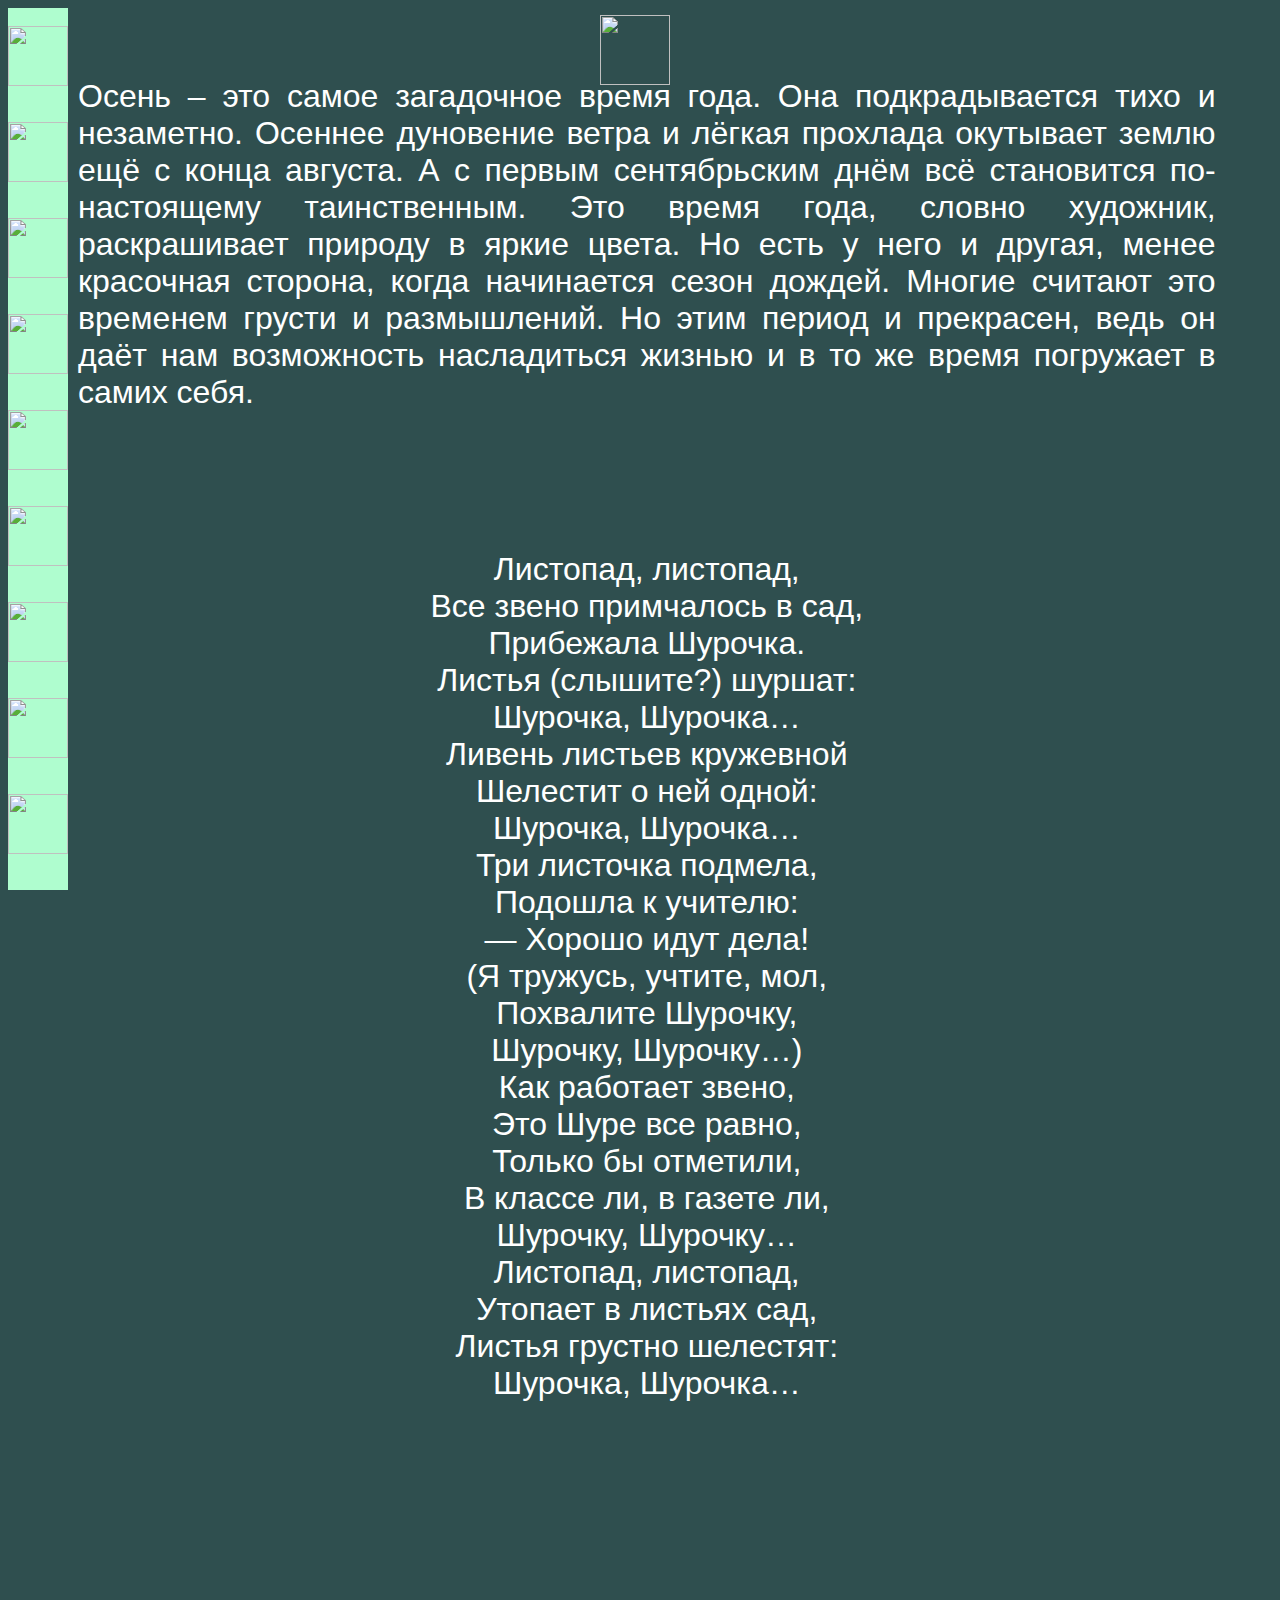
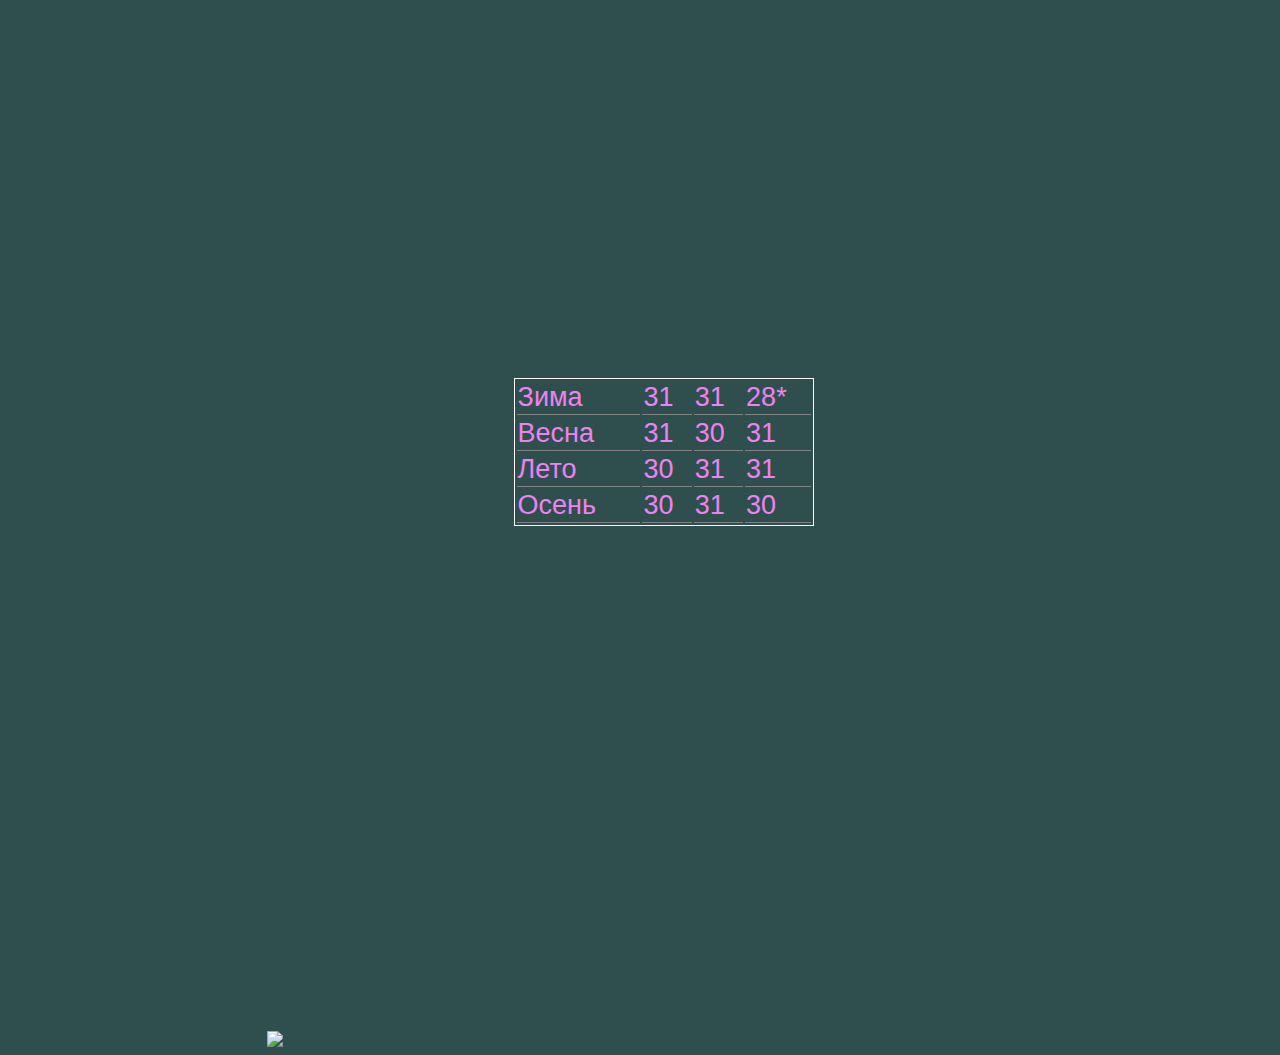
==== index.html @ 5dc9b992 "Update index.html" ====
<html>
<head>
  	<title>CSS</title>
  	<style type="text/css"> 
 	    my { 
    	    font-family: Arial, calibri;
		    font-size: 200%;
    	}
        table {
            width: 300px; /* Ширина таблицы */
            border: 1px solid white; /* Рамка вокруг таблицы */
            margin: 40%; /* Выравниваем таблицу по центру окна  */
            font-size: 27px;
            color: violet;
            font-size: 27px;
            float: left;
            font-family:'Gill Sans', 'Gill Sans MT', Calibri, 'Trebuchet MS', sans-serif
        }
        td {
            border-bottom: 1px solid grey;
        }
  	</style>
</head>

<body style = "background-color:#2F4F4F;">
	<div align = "left"; style= "width:60px; heigth:100%; background-color:#affdcf; float:left; position:fixed"> 
	<br/>
	<img src="28.png" width="60" height="60"><br/><br/><br/>
	<img src="10.png" width="60" height="60"><br/><br/><br/>
	<img src="15.png" width="60" height="60"><br/><br/><br/>
	<img src="17.png" width="60" height="60"><br/><br/><br/>
	<img src="33.png" width="60" height="60"><br/><br/><br/>
	<img src="18.png" width="60" height="60"><br/><br/><br/>
	<img src="4.png" width="60" height="60"><br/><br/><br/>
	<img src="5.png" width="60" height="60"><br/><br/><br/>
	<img src="32.png" width="60" height="60"><br/><br/><br/>
	</div>

	<div align="justify"; style= "width:90%; float:left; color:white; margin:70px;">
   	<my>Осень – это самое загадочное время года. Она подкрадывается тихо и незаметно. Осеннее дуновение ветра и лёгкая прохлада окутывает землю ещё с конца августа. А с первым сентябрьским днём всё становится по-настоящему таинственным. Это время года, словно художник, раскрашивает природу в яркие цвета. Но есть у него и другая, менее красочная сторона, когда начинается сезон дождей. Многие считают это временем грусти и размышлений. Но этим период и прекрасен, ведь он даёт нам возможность насладиться жизнью и в то же время погружает в самих себя.</my>
  	</div>

	<div style =" position: absolute; top:15px; left:600px;">
	<img src="kl.png" width="70" height="70">
	</div>

	<div align="center" style= "width:90%; float:left; color:white; margin:70;">
	<my>Листопад, листопад,<br/>Все звено примчалось в сад,<br/>Прибежала Шурочка.<br/>Листья (слышите?) шуршат:<br/>Шурочка, Шурочка…<br/>Ливень листьев кружевной<br/>Шелестит о ней одной:<br/>Шурочка, Шурочка…<br/>Три листочка подмела,<br/>Подошла к учителю:<br/>— Хорошо идут дела!<br/>(Я тружусь, учтите, мол,<br/>Похвалите Шурочку,<br/>Шурочку, Шурочку…)<br/>Как работает звено,<br/>Это Шуре все равно,<br/>Только бы отметили,<br/>В классе ли, в газете ли,<br/>Шурочку, Шурочку…<br/>Листопад, листопад,<br/>Утопает в листьях сад,<br/>Листья грустно шелестят:<br/>Шурочка, Шурочка…</my>
	</div>

    <table>
        <tr>
            <td>Зима</td>
            <td>31</td>
            <td>31</td>
            <td>28*</td>
        </tr>
        <tr>
            <td>Весна</td>
            <td>31</td>
            <td>30</td>
            <td>31</td>
        </tr>
        <tr>
            <td>Лето</td>
            <td>30</td>
            <td>31</td>
            <td>31</td>
        </tr>
        <tr>
            <td>Осень</td>
            <td>30</td>
            <td>31</td>
            <td>30</td>
        </tr>
    </table>
	<marquee behavior="alternate" scrollamount="30" direction="right"> <img src="am.jpg" /> </marquee>
</body> 
</html>
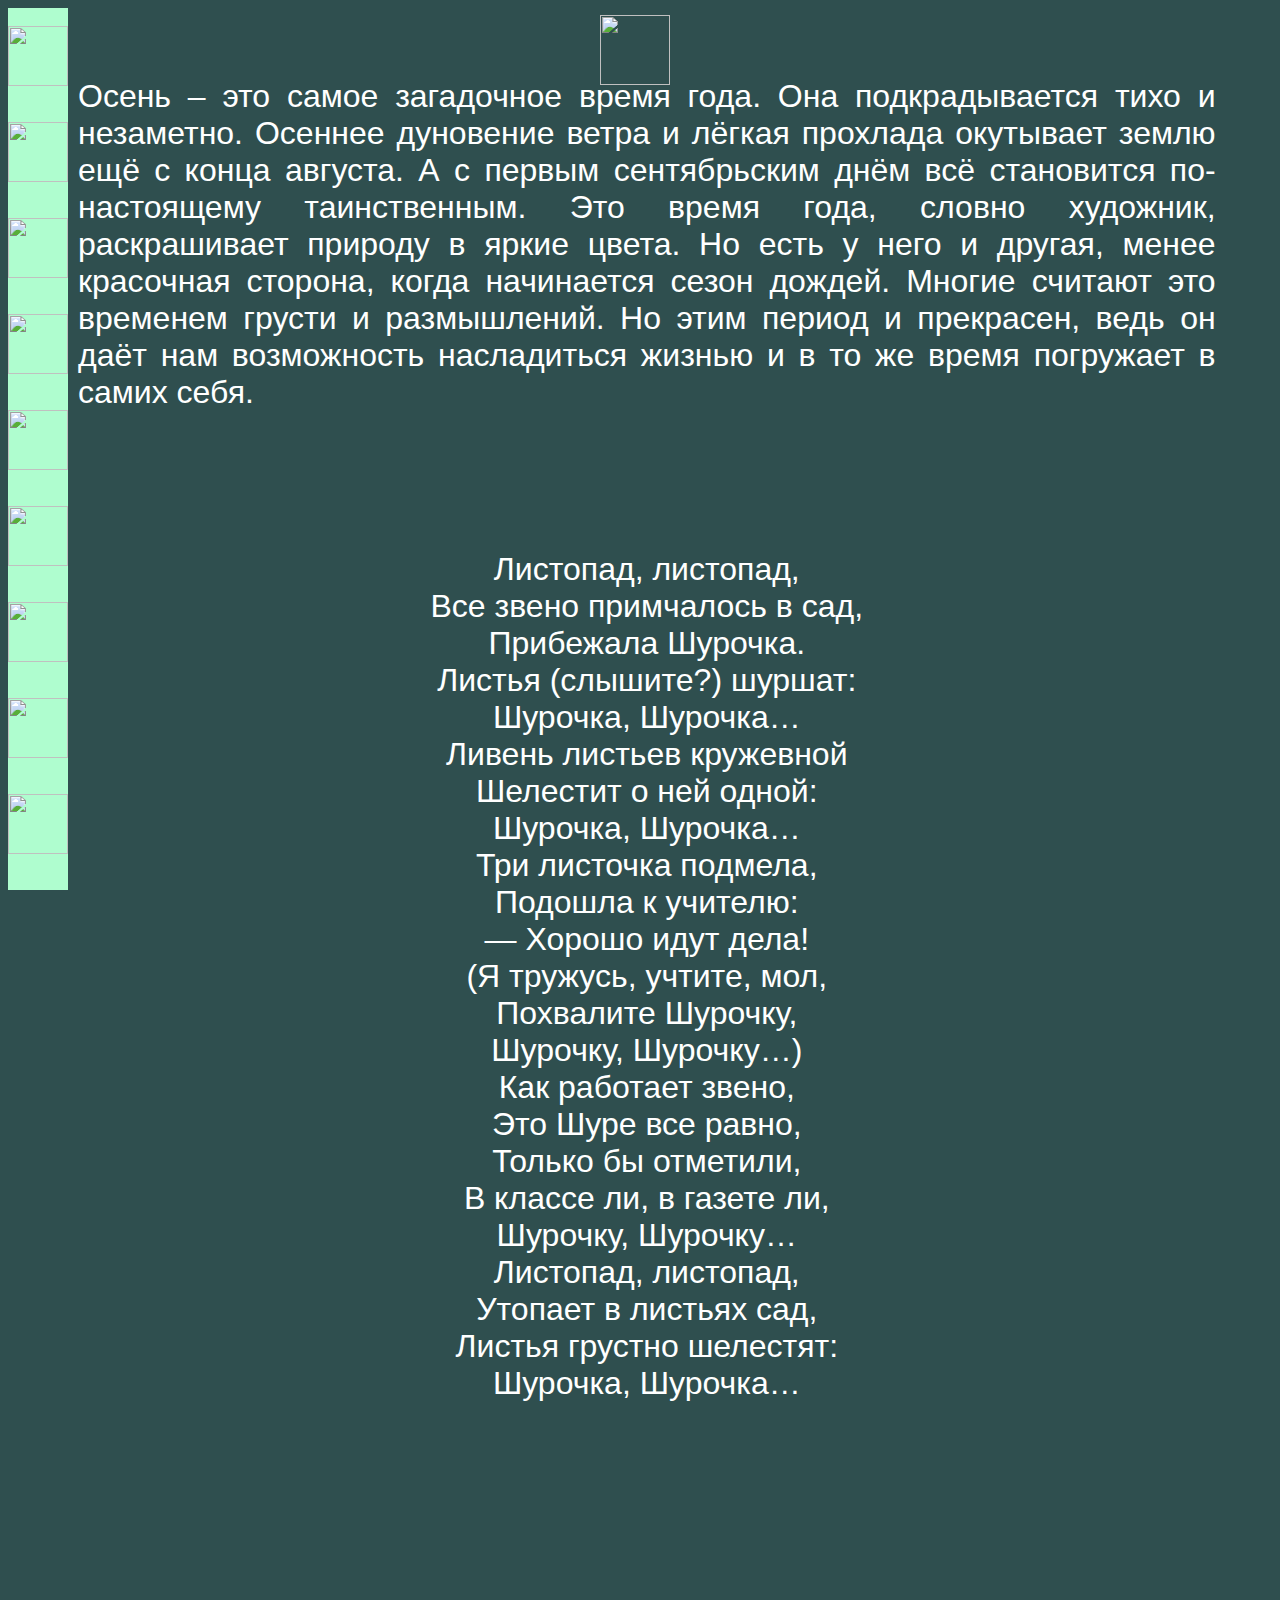
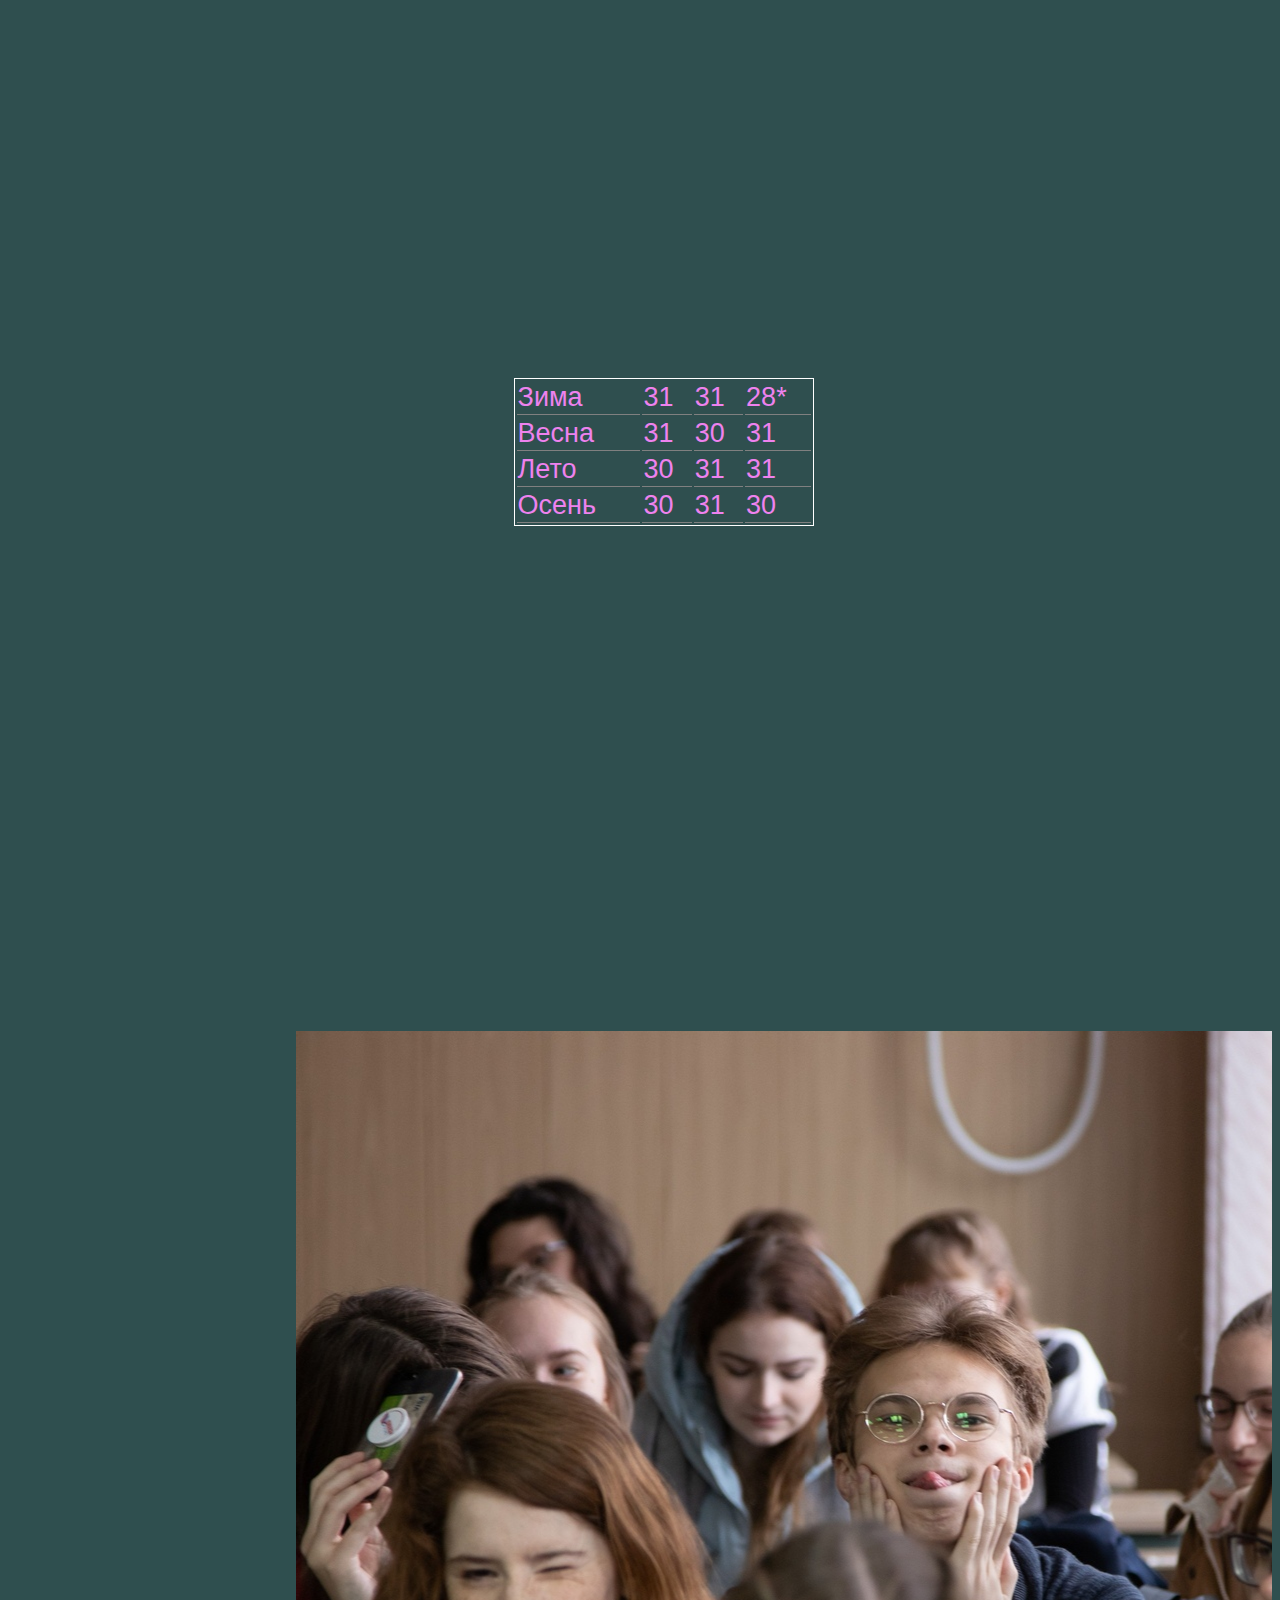
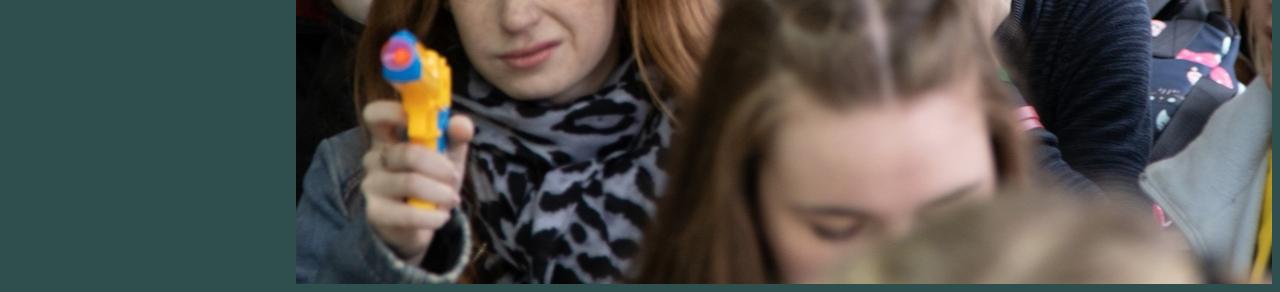
==== commit dfd60341: "Update index.html" ====
--- a/index.html
+++ b/index.html
@@ -74,6 +74,6 @@
             <td>30</td>
         </tr>
     </table>
-	<marquee behavior="alternate" scrollamount="30" direction="right"> <img src="am.jpg" /> </marquee>
+	<marquee behavior="alternate" scrollamount="30" direction="right"> <img src="img/am.jpg" /> </marquee>
 </body> 
 </html>
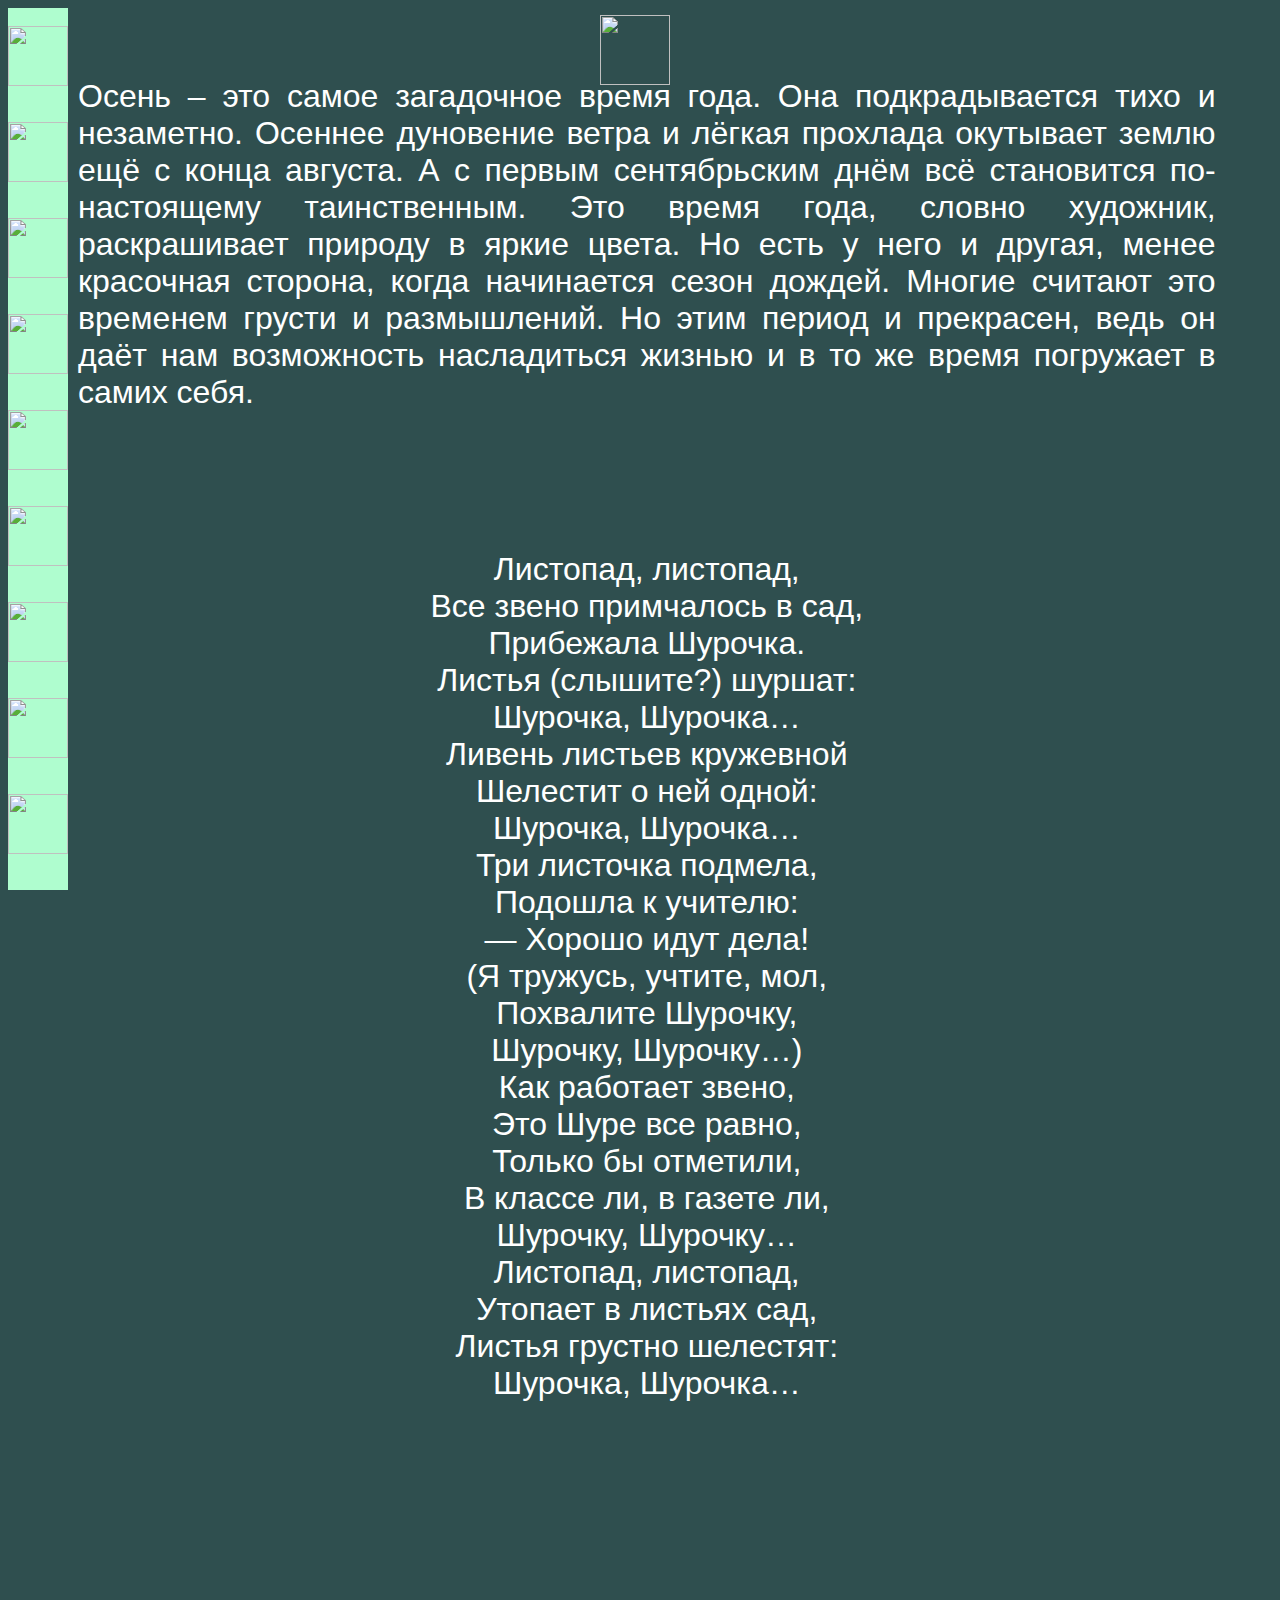
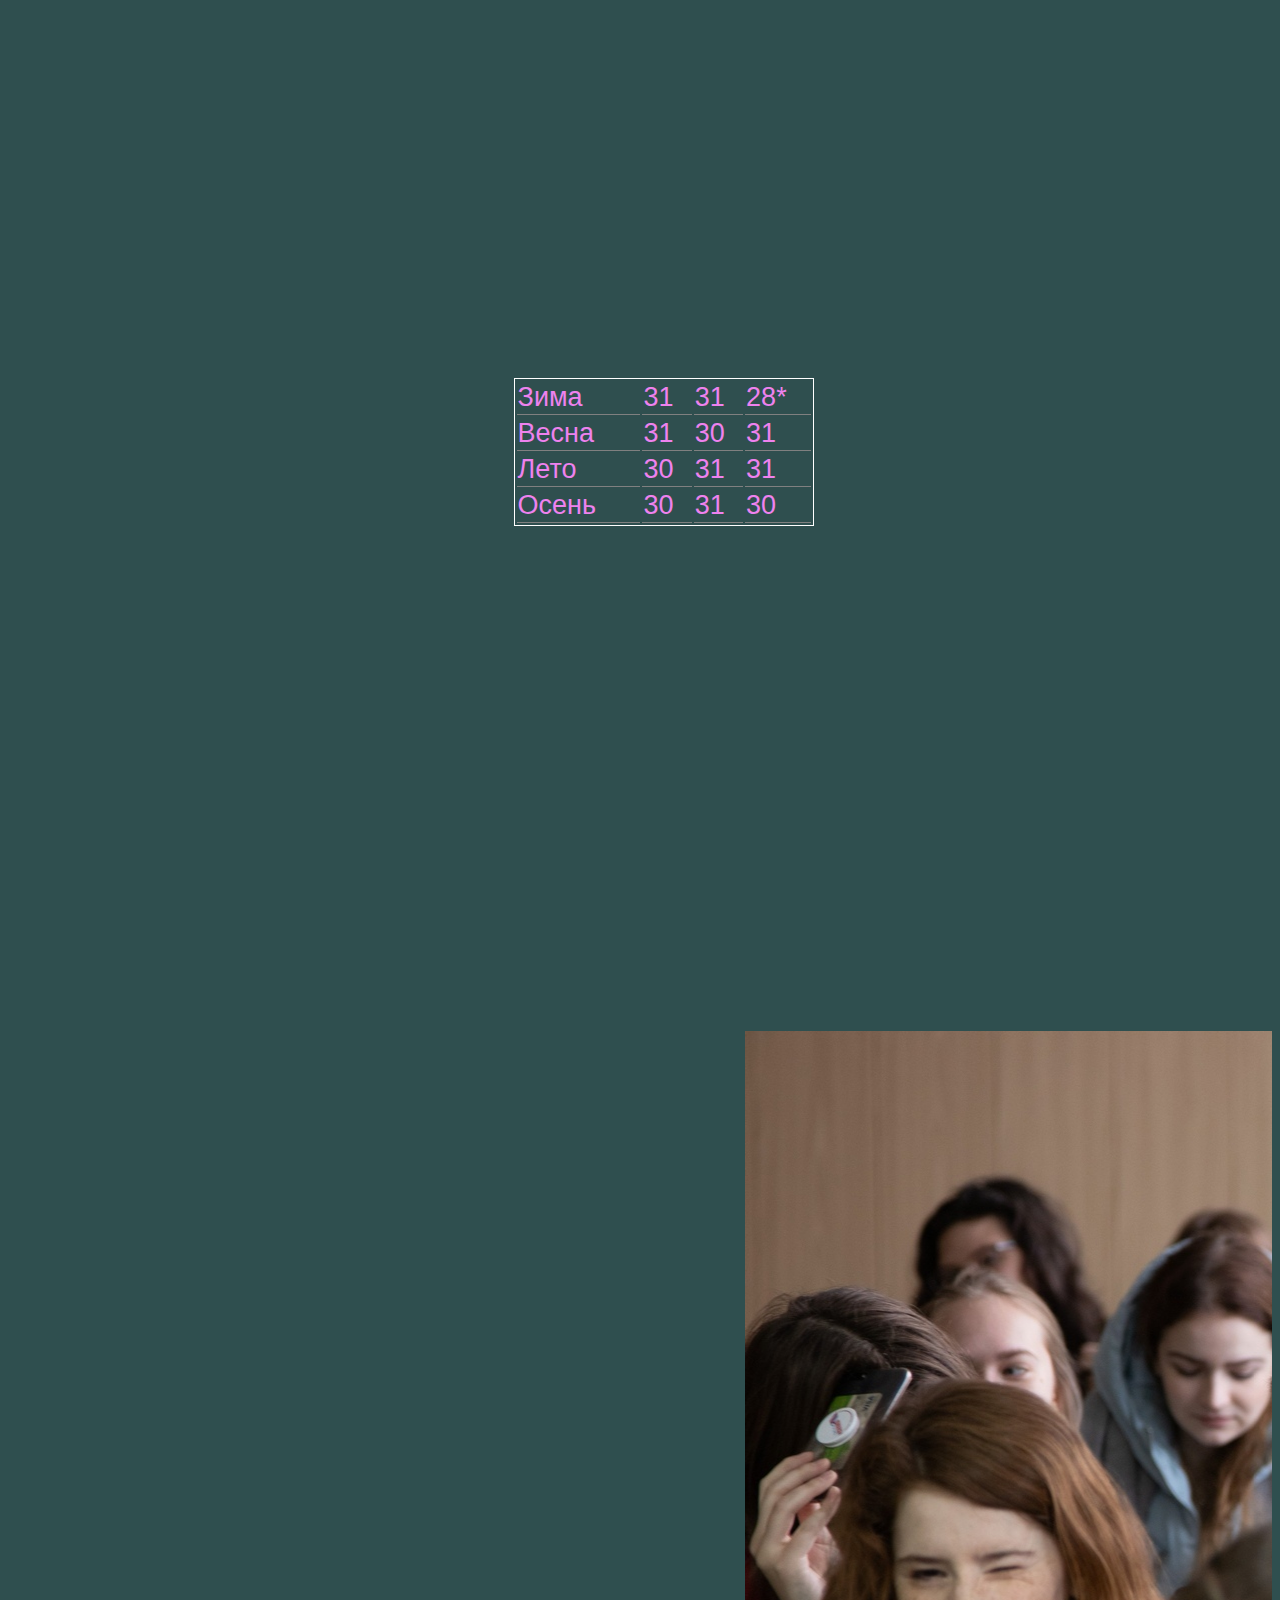
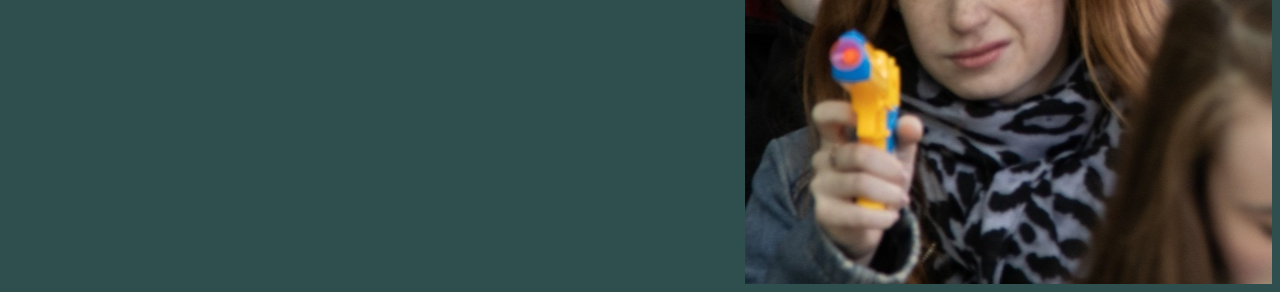
==== commit 3e551a0d: "Update index.html" ====
--- a/index.html
+++ b/index.html
@@ -23,6 +23,7 @@
 </head>
 
 <body style = "background-color:#2F4F4F;">
+	<!-- ИГОЛЬНИЦИН ЕВГЕНИЙ --> <!-- Web 21.12.2019 -->
 	<div align = "left"; style= "width:60px; heigth:100%; background-color:#affdcf; float:left; position:fixed"> 
 	<br/>
 	<img src="28.png" width="60" height="60"><br/><br/><br/>
@@ -35,7 +36,7 @@
 	<img src="5.png" width="60" height="60"><br/><br/><br/>
 	<img src="32.png" width="60" height="60"><br/><br/><br/>
 	</div>
-
+	<!-- Web 21.12.2019 -->
 	<div align="justify"; style= "width:90%; float:left; color:white; margin:70px;">
    	<my>Осень – это самое загадочное время года. Она подкрадывается тихо и незаметно. Осеннее дуновение ветра и лёгкая прохлада окутывает землю ещё с конца августа. А с первым сентябрьским днём всё становится по-настоящему таинственным. Это время года, словно художник, раскрашивает природу в яркие цвета. Но есть у него и другая, менее красочная сторона, когда начинается сезон дождей. Многие считают это временем грусти и размышлений. Но этим период и прекрасен, ведь он даёт нам возможность насладиться жизнью и в то же время погружает в самих себя.</my>
   	</div>
@@ -74,6 +75,6 @@
             <td>30</td>
         </tr>
     </table>
-	<marquee behavior="alternate" scrollamount="30" direction="right"> <img src="img/am.jpg" /> </marquee>
+	<marquee behavior="alternate" scrollamount="80" direction="right"> <img src="img/am.jpg" /> </marquee>
 </body> 
 </html>
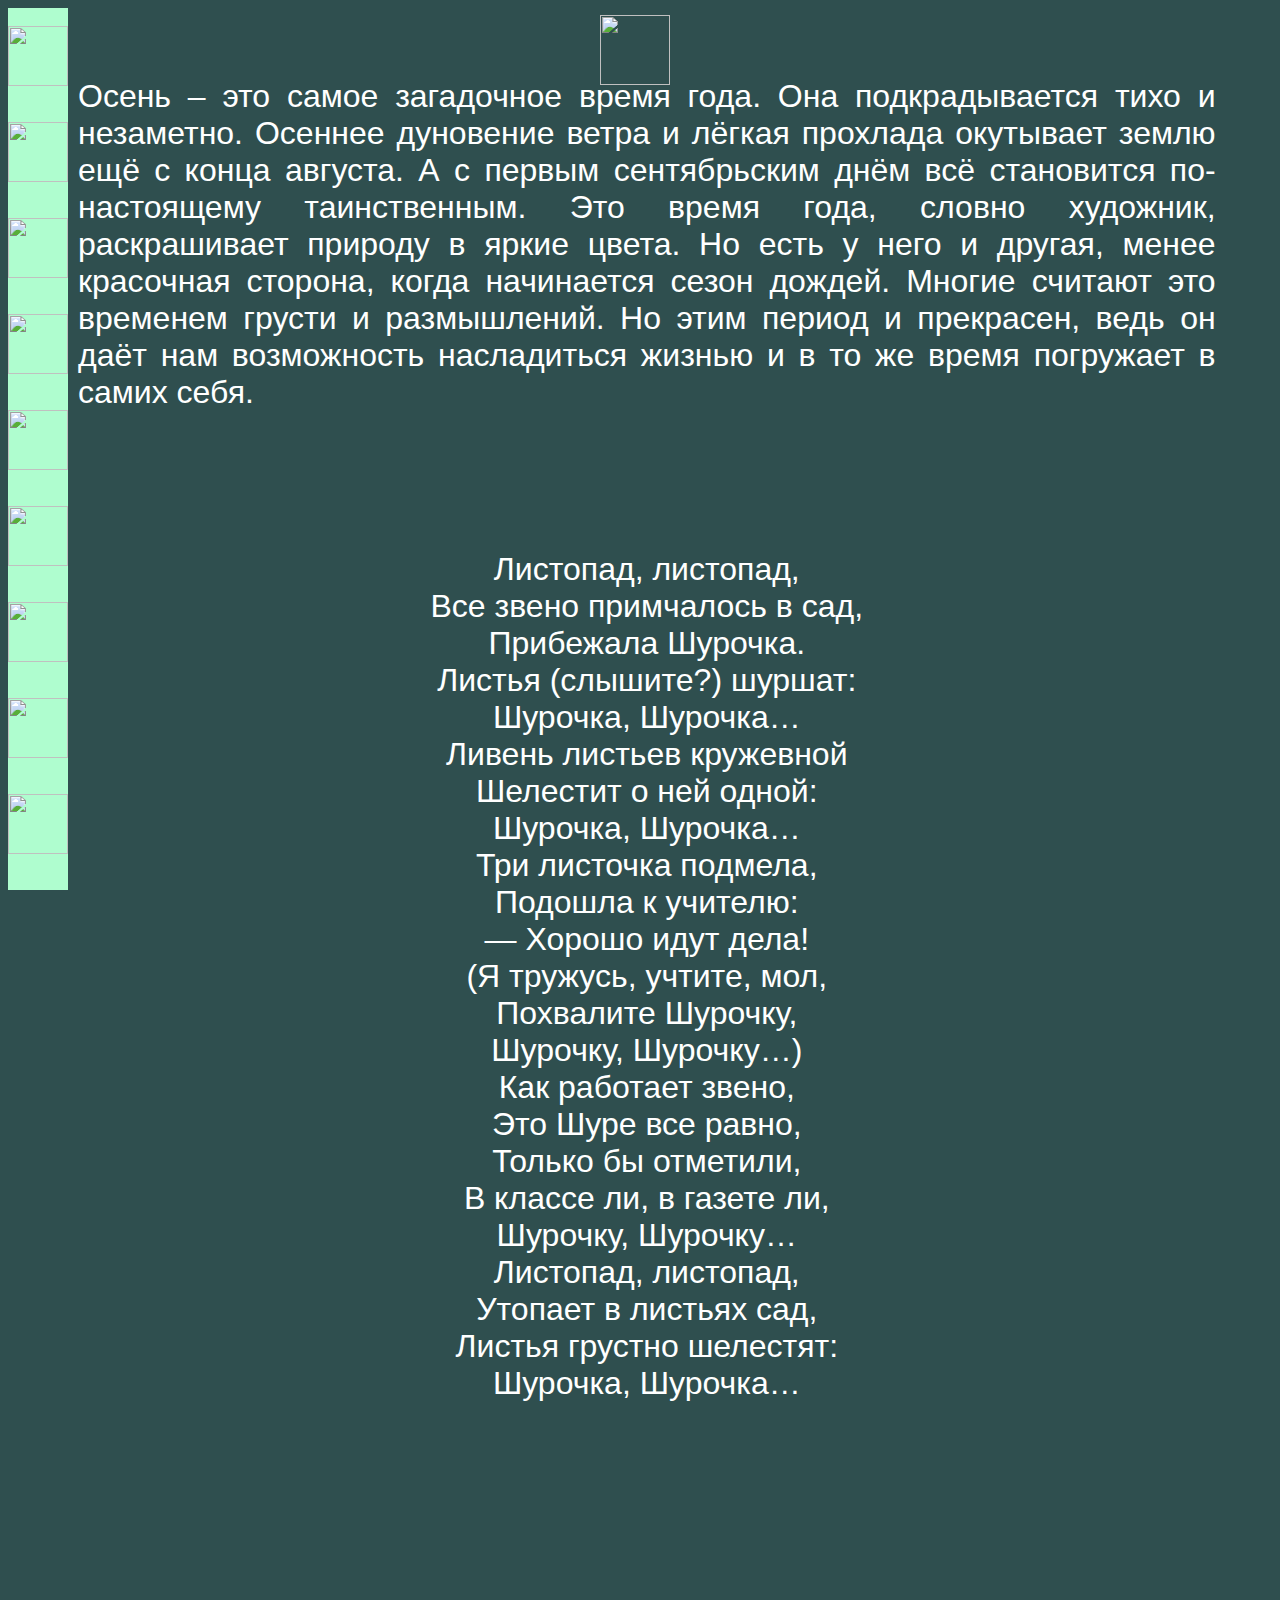
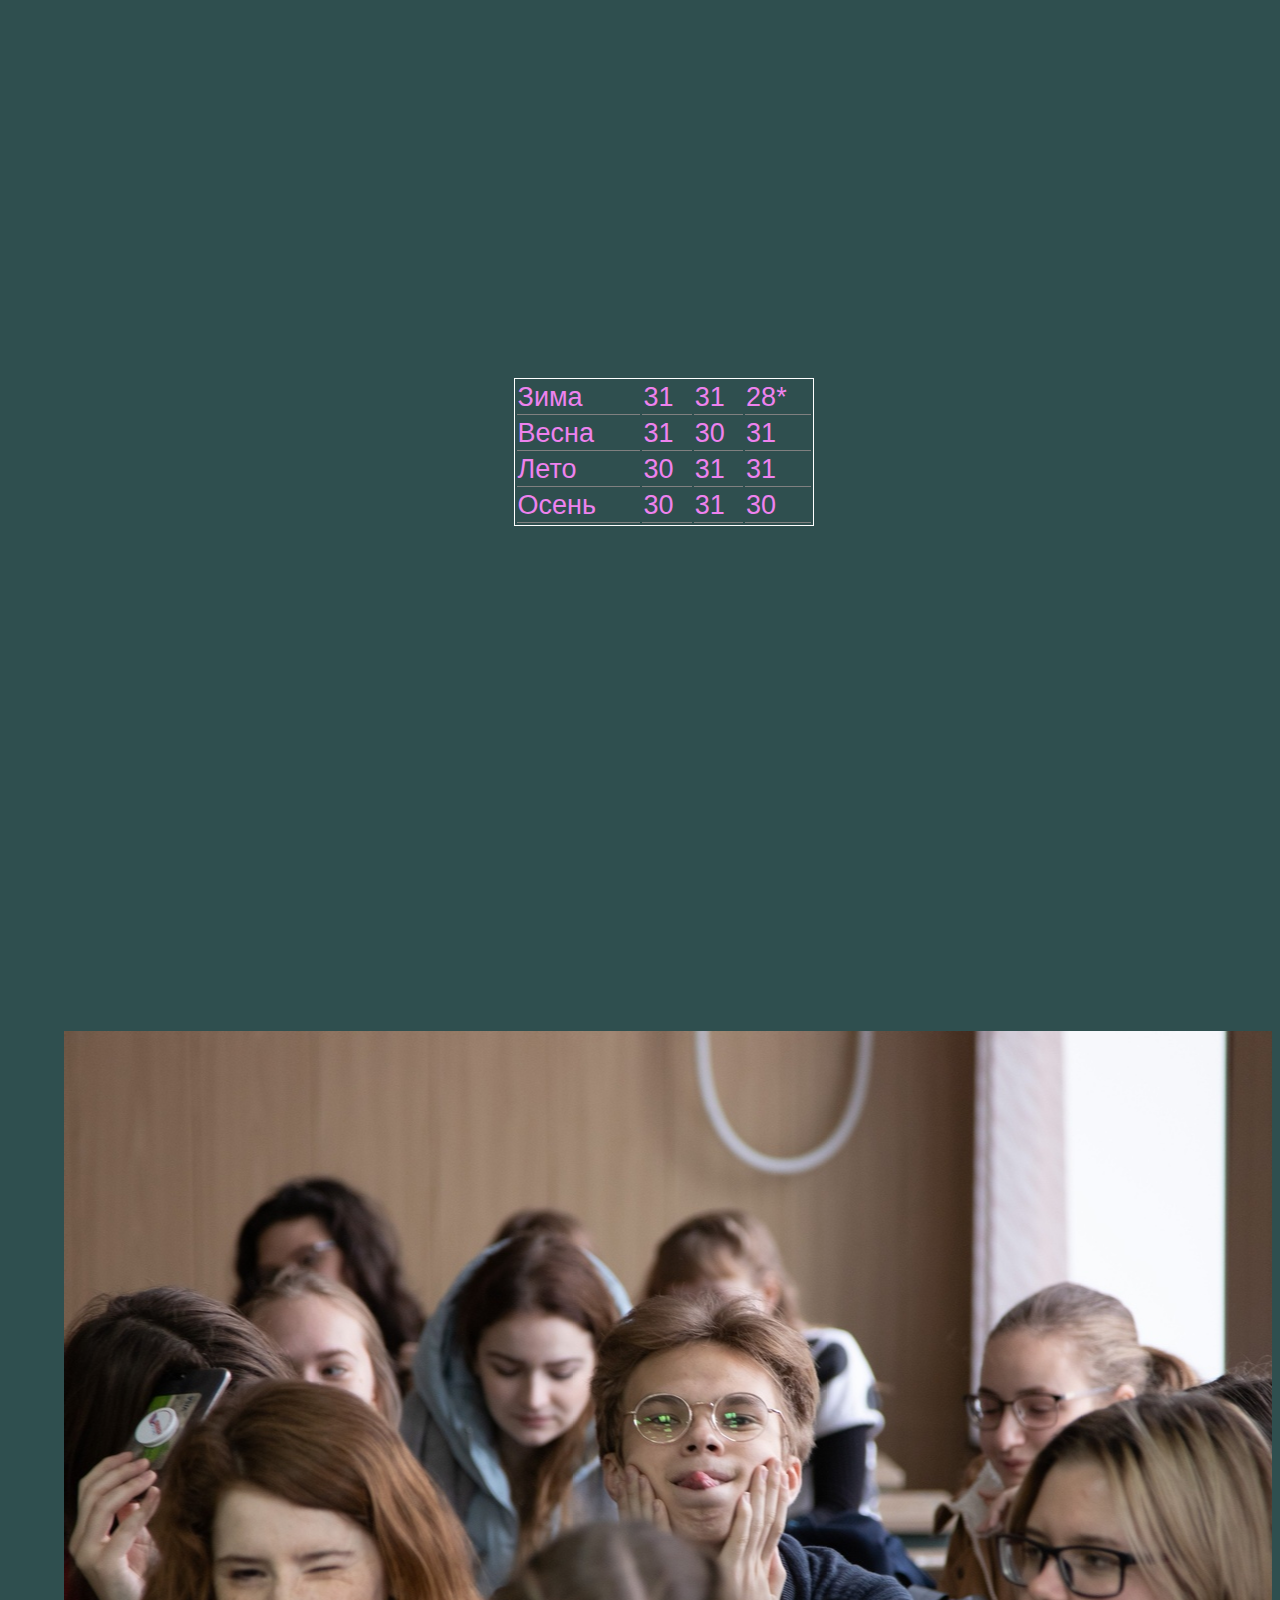
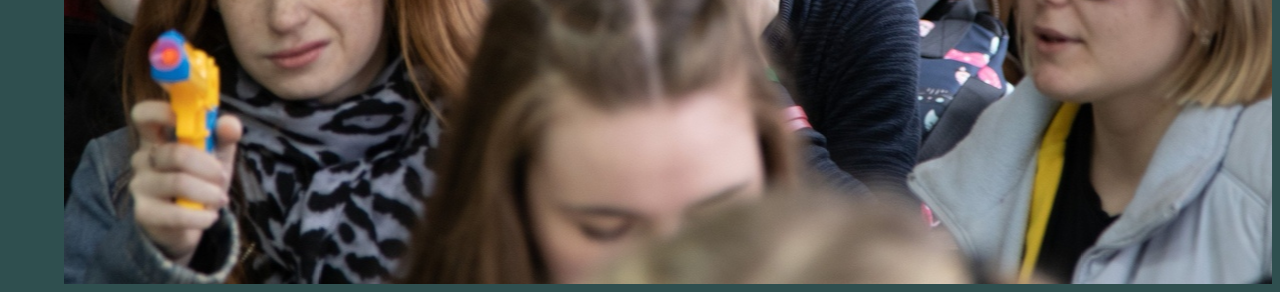
==== commit 33f2c899: "behavior="alternate"" ====
--- a/index.html
+++ b/index.html
@@ -75,6 +75,6 @@
             <td>30</td>
         </tr>
     </table>
-	<marquee behavior="alternate" scrollamount="80" direction="right"> <img src="img/am.jpg" /> </marquee>
+	<marquee  crollamount="10" direction="right"> <img src="img/am.jpg" /> </marquee>
 </body> 
 </html>
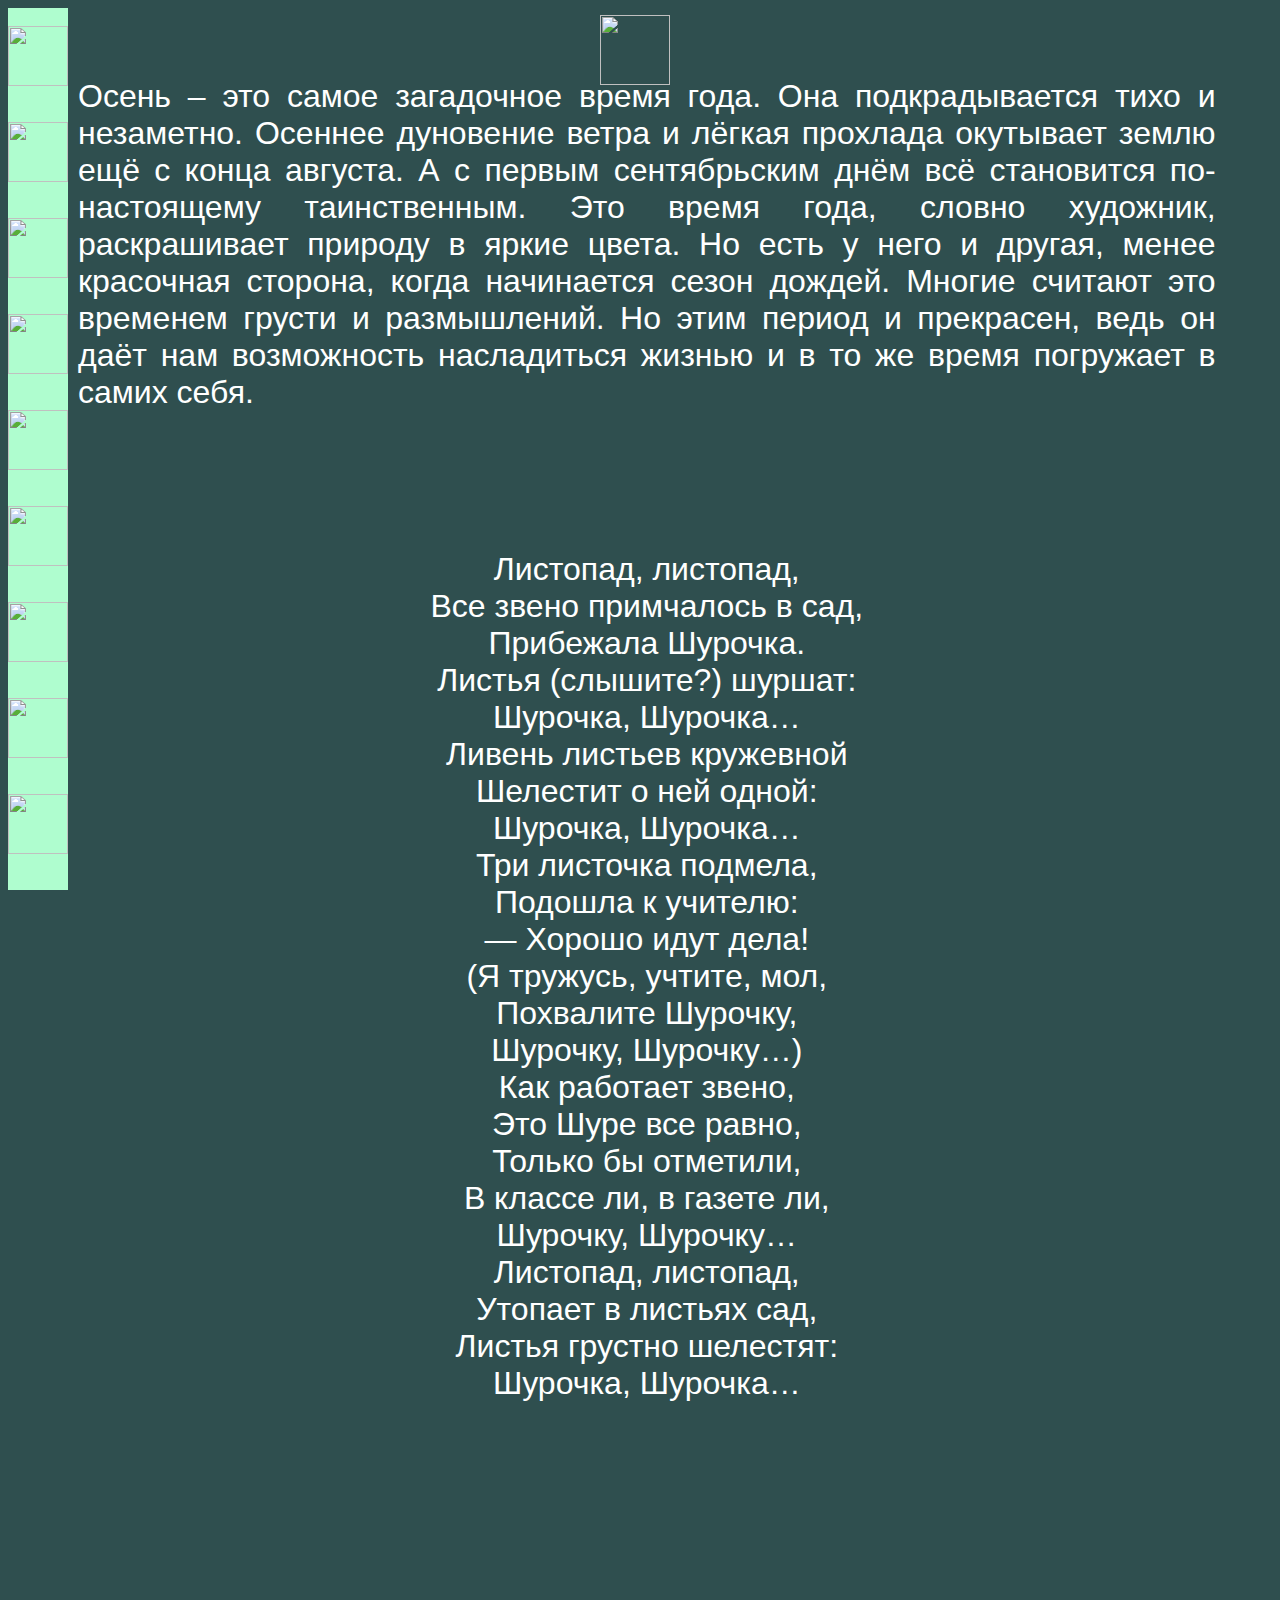
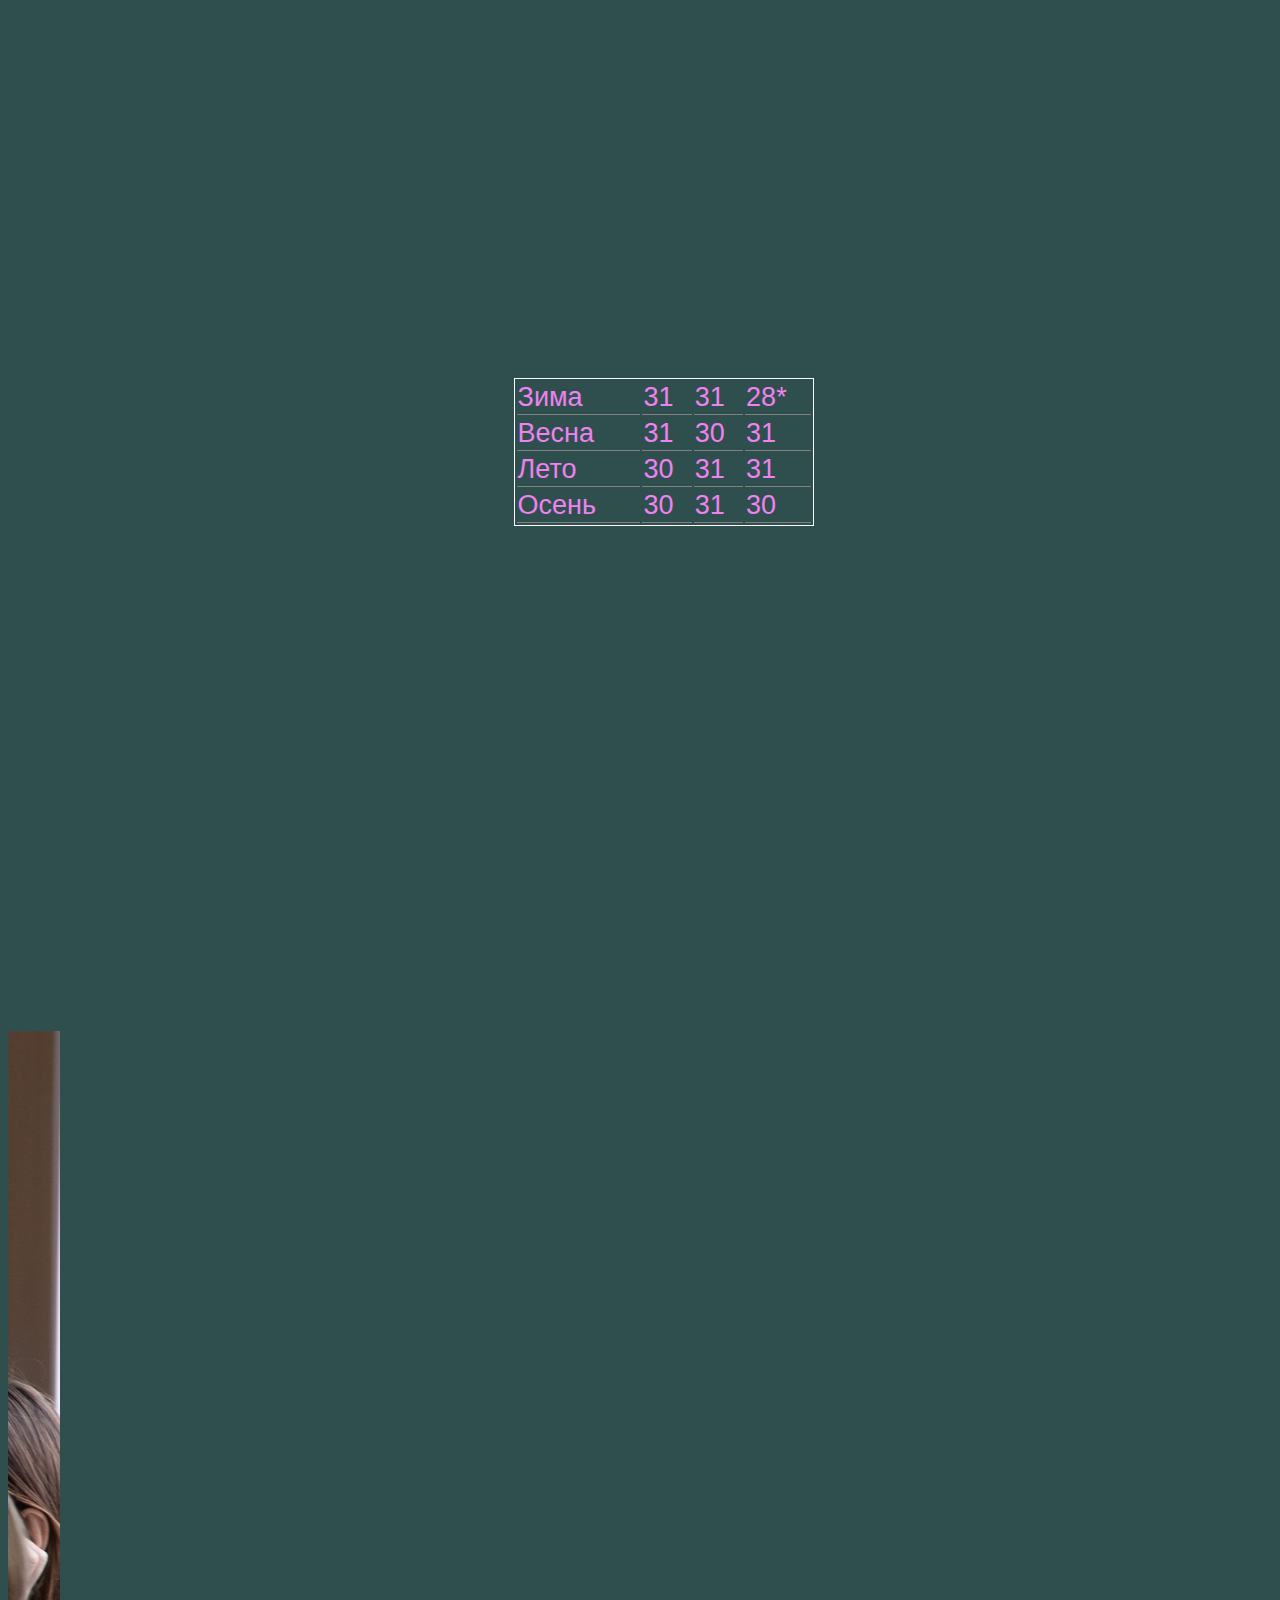
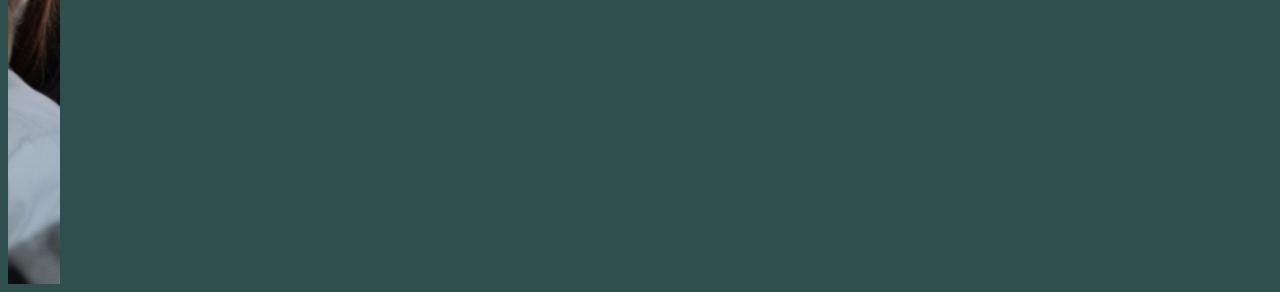
==== commit 979b8654: "Update index.html" ====
--- a/index.html
+++ b/index.html
@@ -75,6 +75,6 @@
             <td>30</td>
         </tr>
     </table>
-	<marquee  crollamount="10" direction="right"> <img src="img/am.jpg" /> </marquee>
+	<marquee behavior="slide" crollamount="3" direction="right"> <img src="img/am.jpg" /> </marquee>
 </body> 
 </html>
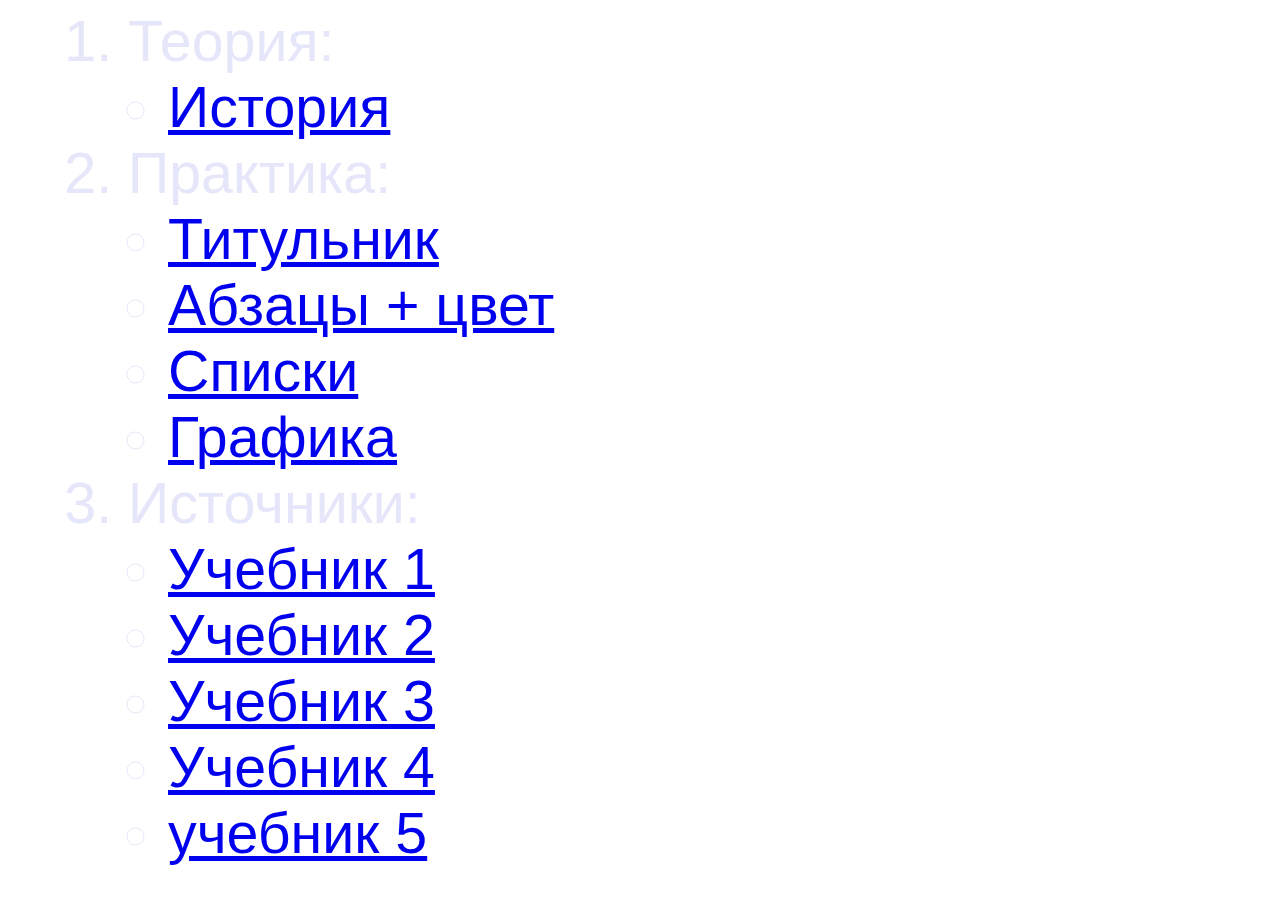
==== commit 995aab76: "Update index.html" ====
--- a/index.html
+++ b/index.html
@@ -1,80 +1,42 @@
 <html>
-<head>
-  	<title>CSS</title>
-  	<style type="text/css"> 
- 	    my { 
-    	    font-family: Arial, calibri;
-		    font-size: 200%;
-    	}
-        table {
-            width: 300px; /* Ширина таблицы */
-            border: 1px solid white; /* Рамка вокруг таблицы */
-            margin: 40%; /* Выравниваем таблицу по центру окна  */
-            font-size: 27px;
-            color: violet;
-            font-size: 27px;
-            float: left;
-            font-family:'Gill Sans', 'Gill Sans MT', Calibri, 'Trebuchet MS', sans-serif
-        }
-        td {
-            border-bottom: 1px solid grey;
-        }
-  	</style>
-</head>
-
-<body style = "background-color:#2F4F4F;">
-	<!-- ИГОЛЬНИЦИН ЕВГЕНИЙ --> <!-- Web 21.12.2019 -->
-	<div align = "left"; style= "width:60px; heigth:100%; background-color:#affdcf; float:left; position:fixed"> 
-	<br/>
-	<img src="28.png" width="60" height="60"><br/><br/><br/>
-	<img src="10.png" width="60" height="60"><br/><br/><br/>
-	<img src="15.png" width="60" height="60"><br/><br/><br/>
-	<img src="17.png" width="60" height="60"><br/><br/><br/>
-	<img src="33.png" width="60" height="60"><br/><br/><br/>
-	<img src="18.png" width="60" height="60"><br/><br/><br/>
-	<img src="4.png" width="60" height="60"><br/><br/><br/>
-	<img src="5.png" width="60" height="60"><br/><br/><br/>
-	<img src="32.png" width="60" height="60"><br/><br/><br/>
+	<head>
+	<link rel="shortcut icon" href="ff.gif">
+	<title>ABZ</title>
+	</head>
+	
+	<body >
+	<font face="Arial, Calibri">
+	
+	<div align="left"><blockquote><blockquote><font color="#E6E6FA">
+		<big><big><big><big><big><big><big>
+		<ol>
+		<li>Теория:
+			<ul>
+    			<li><a href="ИгольницинИстория.doc"; target="_blank"; title="Начнется скачивание документа";>История</a></li>
+			</ul>
+			
+		</li>
+		<li>Практика:
+			<ul>
+    			<li><a href="ИгольницинШрифты21.html"  target="_blank">Титульник</a></li>
+     			<li><a href="ИгольницинАбзац22.html" target="_blank">Абзацы + цвет</a></li></li>
+			<li><a href="ИгольницинСписки23.html" target="_blank">Списки</a></li>
+			<li><a href="ИгольницинЦвет.html" target="_blank">Графика</a></li>
+			</ul>
+		</li>
+		<li>Источники:
+			<ul>
+    			<li><a href="http://ru.html.net/tutorials/html/" target="_blank">Учебник 1</a></li>
+     			<li><a href="Учебник2/HTML!%20Учебник%20по%20HTML%20для%20веб-мастера%20и%20веб-дизайнера%20-%20введение.htm" target="_blank">Учебник 2</a></li>
+    			<li><a href="Учебник3/css-lessons/css-lesson-1.html" target="_blank">Учебник 3</a></li>
+     			<li><a href="HTML 4.0. Новый уровень создания HTML-документов.pdf" target="_blank">Учебник 4</a></li>
+    			<li><a href="https://medium.com/@kopilov.vlad/%D0%BE%D0%B1%D0%B7%D0%BE%D1%80-%D0%BA%D0%BD%D0%B8%D0%B3-%D1%81-%D0%BA%D0%BE%D1%82%D0%BE%D1%80%D1%8B%D1%85-%D1%8F-%D0%BD%D0%B0%D1%87%D0%B0%D0%BB-%D0%B2%D0%B5%D0%B1-%D0%BF%D1%80%D0%BE%D0%B3%D1%80%D0%B0%D0%BC%D0%BC%D0%B8%D1%80%D0%BE%D0%B2%D0%B0%D0%BD%D0%B8%D0%B5-1c4c2090a02e" target="_blank">учебник 5</a></li>
+			</ul>
+		</li>
+		</ol>
+		</big></big></big></big></big></big></big>
+	</font></blockquote></blockquote>
 	</div>
-	<!-- Web 21.12.2019 -->
-	<div align="justify"; style= "width:90%; float:left; color:white; margin:70px;">
-   	<my>Осень – это самое загадочное время года. Она подкрадывается тихо и незаметно. Осеннее дуновение ветра и лёгкая прохлада окутывает землю ещё с конца августа. А с первым сентябрьским днём всё становится по-настоящему таинственным. Это время года, словно художник, раскрашивает природу в яркие цвета. Но есть у него и другая, менее красочная сторона, когда начинается сезон дождей. Многие считают это временем грусти и размышлений. Но этим период и прекрасен, ведь он даёт нам возможность насладиться жизнью и в то же время погружает в самих себя.</my>
-  	</div>
-
-	<div style =" position: absolute; top:15px; left:600px;">
-	<img src="kl.png" width="70" height="70">
-	</div>
-
-	<div align="center" style= "width:90%; float:left; color:white; margin:70;">
-	<my>Листопад, листопад,<br/>Все звено примчалось в сад,<br/>Прибежала Шурочка.<br/>Листья (слышите?) шуршат:<br/>Шурочка, Шурочка…<br/>Ливень листьев кружевной<br/>Шелестит о ней одной:<br/>Шурочка, Шурочка…<br/>Три листочка подмела,<br/>Подошла к учителю:<br/>— Хорошо идут дела!<br/>(Я тружусь, учтите, мол,<br/>Похвалите Шурочку,<br/>Шурочку, Шурочку…)<br/>Как работает звено,<br/>Это Шуре все равно,<br/>Только бы отметили,<br/>В классе ли, в газете ли,<br/>Шурочку, Шурочку…<br/>Листопад, листопад,<br/>Утопает в листьях сад,<br/>Листья грустно шелестят:<br/>Шурочка, Шурочка…</my>
-	</div>
-
-    <table>
-        <tr>
-            <td>Зима</td>
-            <td>31</td>
-            <td>31</td>
-            <td>28*</td>
-        </tr>
-        <tr>
-            <td>Весна</td>
-            <td>31</td>
-            <td>30</td>
-            <td>31</td>
-        </tr>
-        <tr>
-            <td>Лето</td>
-            <td>30</td>
-            <td>31</td>
-            <td>31</td>
-        </tr>
-        <tr>
-            <td>Осень</td>
-            <td>30</td>
-            <td>31</td>
-            <td>30</td>
-        </tr>
-    </table>
-	<marquee behavior="slide" crollamount="3" direction="right"> <img src="img/am.jpg" /> </marquee>
-</body> 
+	</font>
+	</body>
 </html>
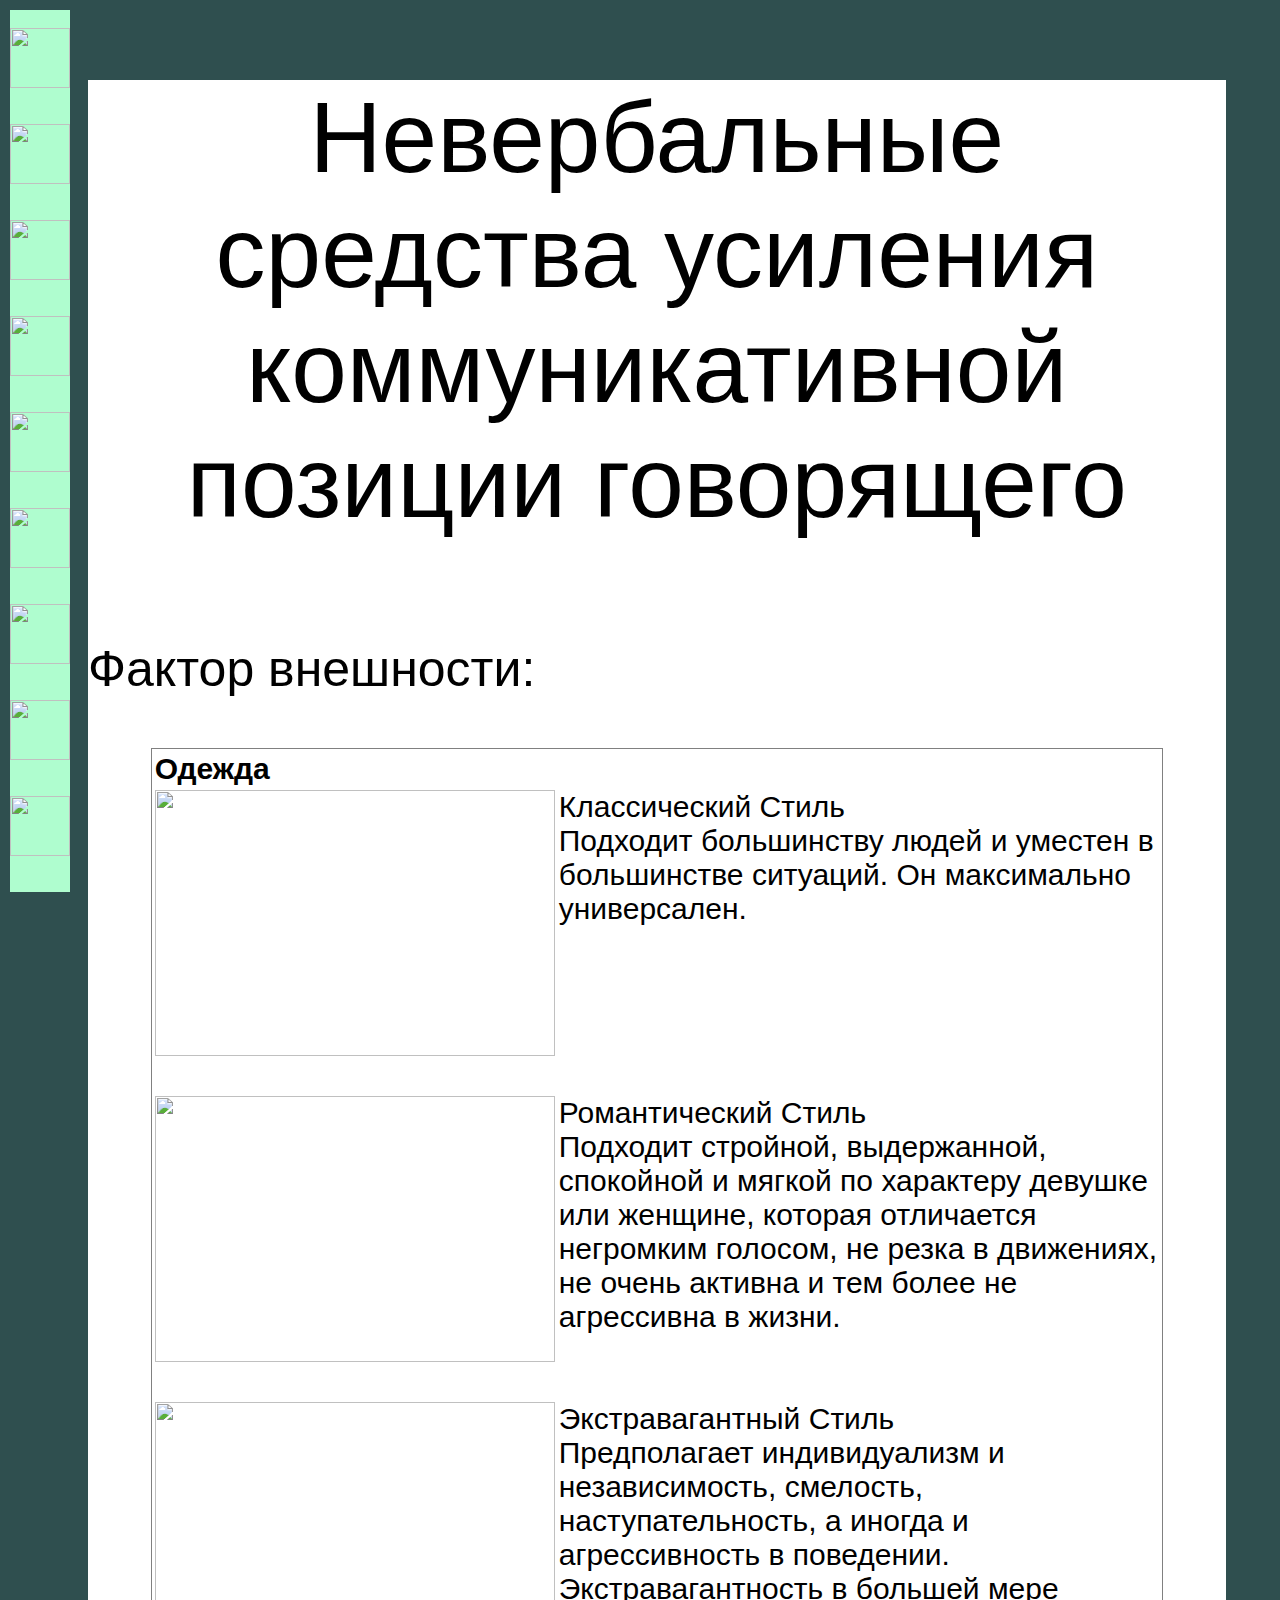
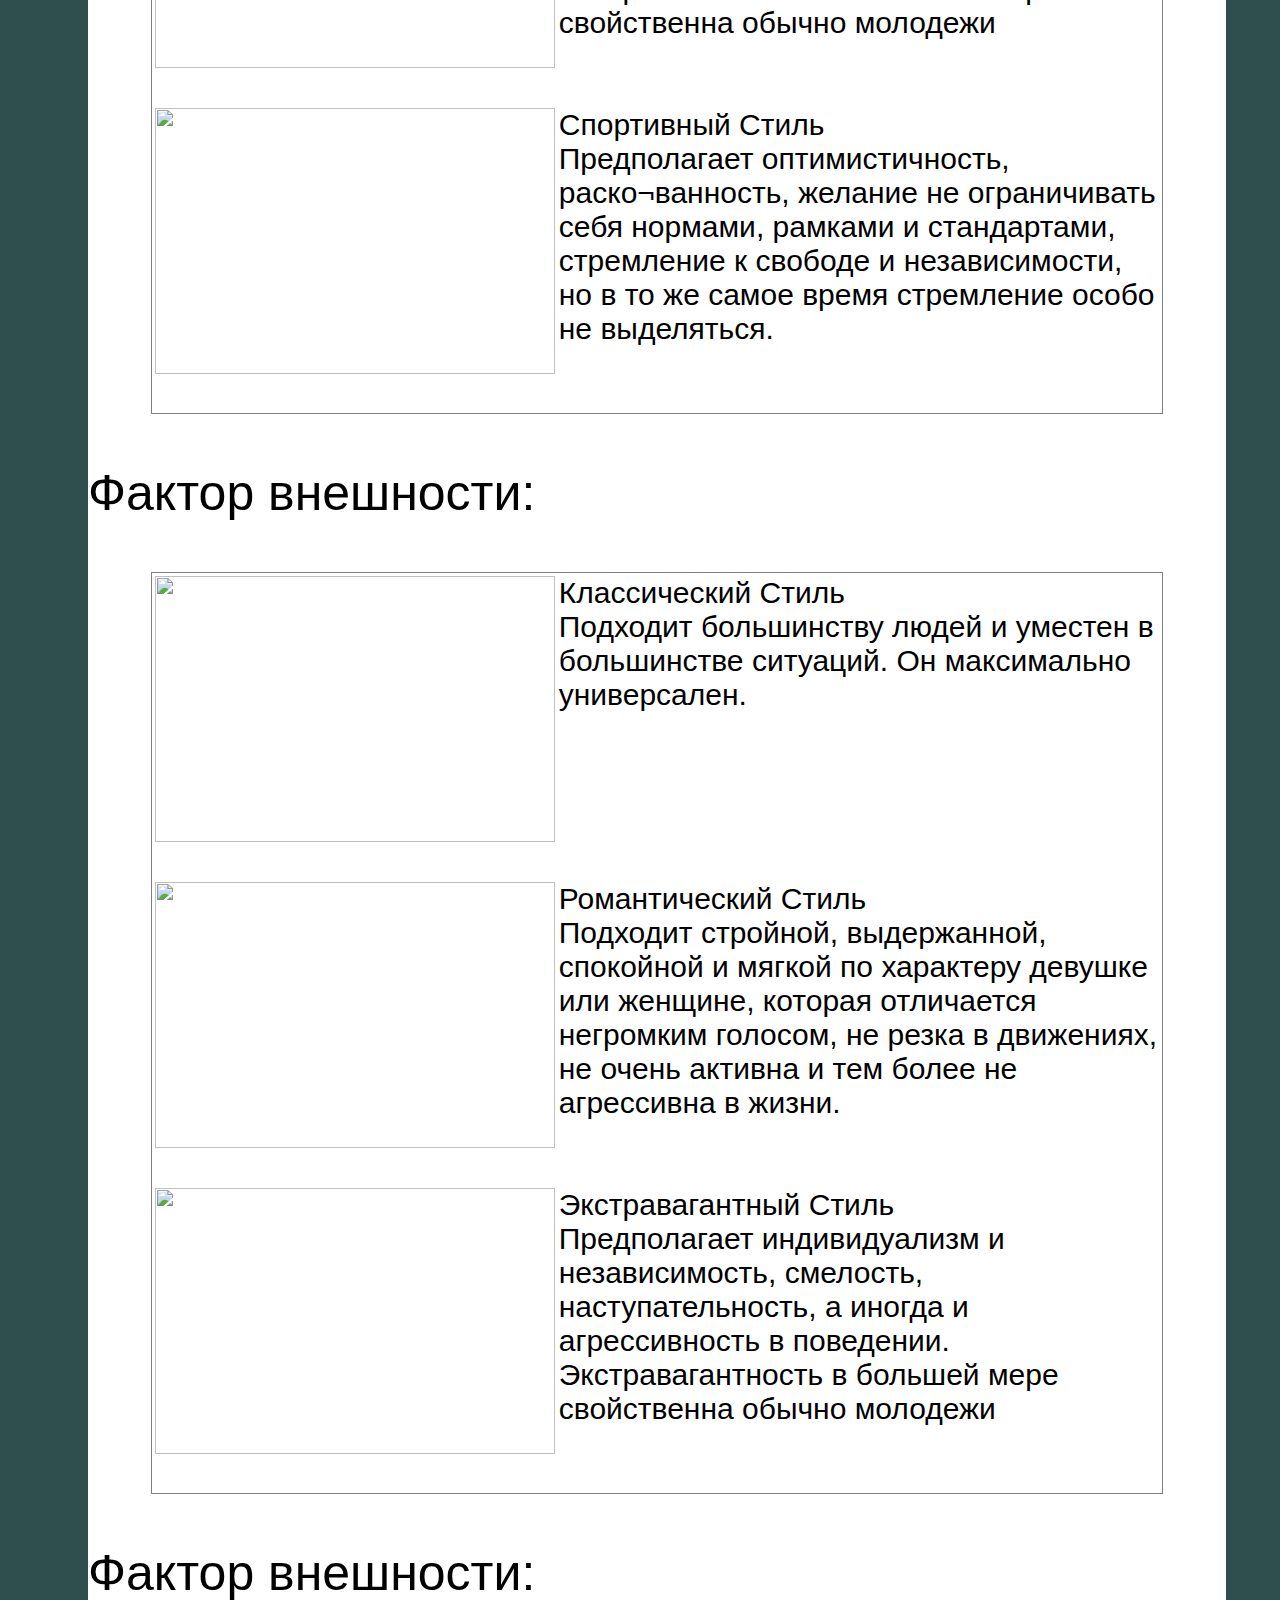
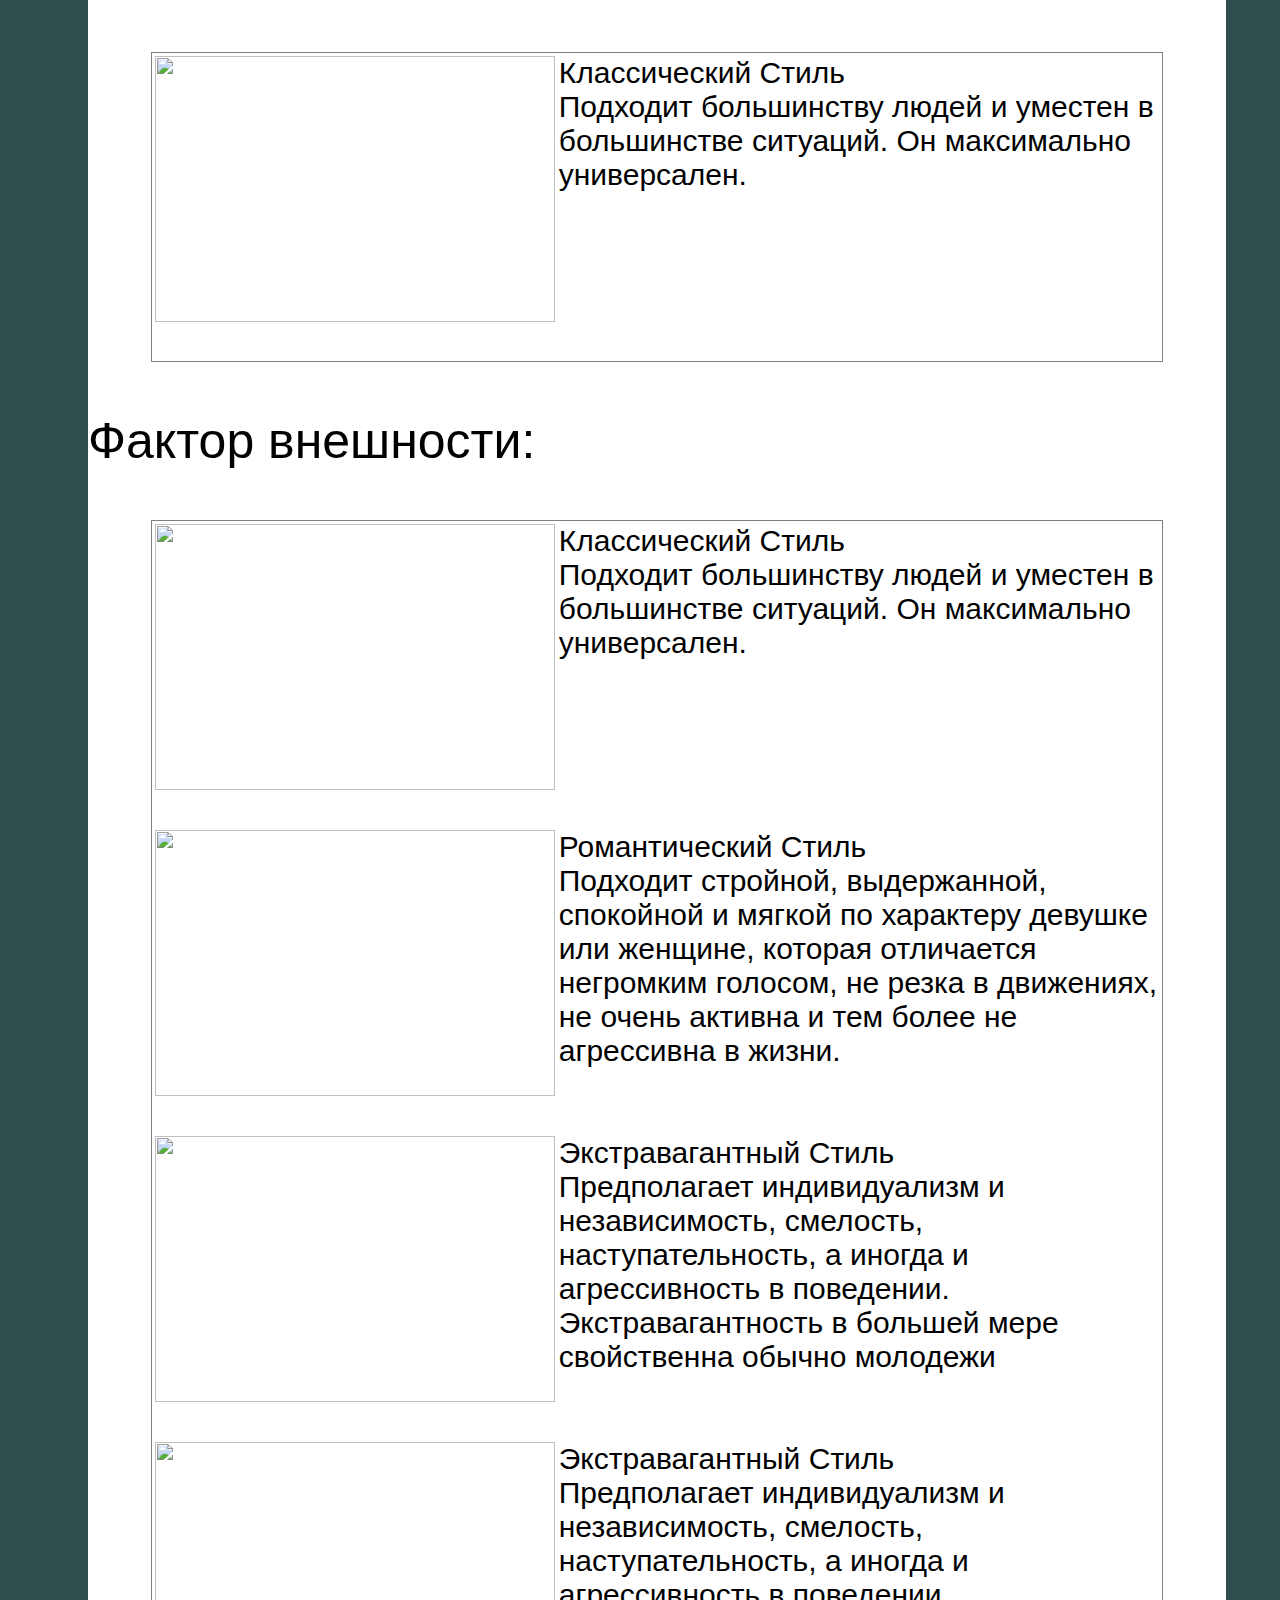
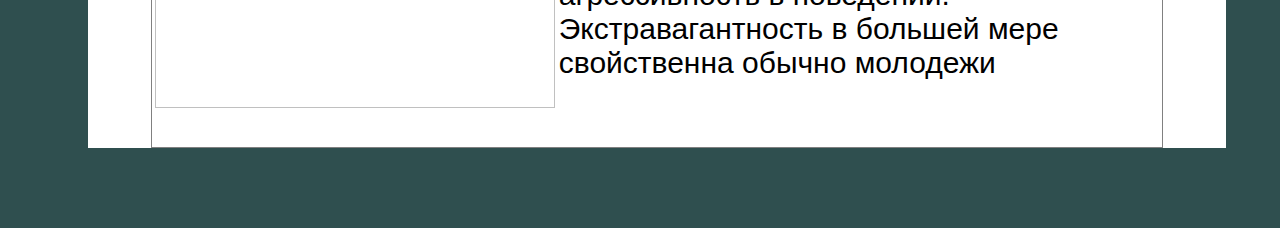
==== commit 5bfa88c5: "Update index.html" ====
--- a/index.html
+++ b/index.html
@@ -1,42 +1,135 @@
 <html>
-	<head>
-	<link rel="shortcut icon" href="ff.gif">
-	<title>ABZ</title>
-	</head>
-	
-	<body >
-	<font face="Arial, Calibri">
-	
-	<div align="left"><blockquote><blockquote><font color="#E6E6FA">
-		<big><big><big><big><big><big><big>
-		<ol>
-		<li>Теория:
-			<ul>
-    			<li><a href="ИгольницинИстория.doc"; target="_blank"; title="Начнется скачивание документа";>История</a></li>
-			</ul>
-			
-		</li>
-		<li>Практика:
-			<ul>
-    			<li><a href="ИгольницинШрифты21.html"  target="_blank">Титульник</a></li>
-     			<li><a href="ИгольницинАбзац22.html" target="_blank">Абзацы + цвет</a></li></li>
-			<li><a href="ИгольницинСписки23.html" target="_blank">Списки</a></li>
-			<li><a href="ИгольницинЦвет.html" target="_blank">Графика</a></li>
-			</ul>
-		</li>
-		<li>Источники:
-			<ul>
-    			<li><a href="http://ru.html.net/tutorials/html/" target="_blank">Учебник 1</a></li>
-     			<li><a href="Учебник2/HTML!%20Учебник%20по%20HTML%20для%20веб-мастера%20и%20веб-дизайнера%20-%20введение.htm" target="_blank">Учебник 2</a></li>
-    			<li><a href="Учебник3/css-lessons/css-lesson-1.html" target="_blank">Учебник 3</a></li>
-     			<li><a href="HTML 4.0. Новый уровень создания HTML-документов.pdf" target="_blank">Учебник 4</a></li>
-    			<li><a href="https://medium.com/@kopilov.vlad/%D0%BE%D0%B1%D0%B7%D0%BE%D1%80-%D0%BA%D0%BD%D0%B8%D0%B3-%D1%81-%D0%BA%D0%BE%D1%82%D0%BE%D1%80%D1%8B%D1%85-%D1%8F-%D0%BD%D0%B0%D1%87%D0%B0%D0%BB-%D0%B2%D0%B5%D0%B1-%D0%BF%D1%80%D0%BE%D0%B3%D1%80%D0%B0%D0%BC%D0%BC%D0%B8%D1%80%D0%BE%D0%B2%D0%B0%D0%BD%D0%B8%D0%B5-1c4c2090a02e" target="_blank">учебник 5</a></li>
-			</ul>
-		</li>
-		</ol>
-		</big></big></big></big></big></big></big>
-	</font></blockquote></blockquote>
-	</div>
-	</font>
-	</body>
+<head>
+    <link rel="shortcut icon" href="img/son.png">
+    <title>KURS</title>
+    <style type="text/css">
+        table {
+            /*border-collapse: collapse;*/
+            border: 1px solid grey;
+            vertical-align: top;
+        }
+        td {
+            vertical-align: top;
+        }
+        th {
+            align-content: center;
+        }
+        img.anim:hover {
+            filter: alpha (Opacity=25); /* прозрачность для IE */
+            opacity: 0.25; /* прозрачность для других браузеров */
+            transition: all 1s ease-in-out;
+
+        }
+        * {
+            font-family:'Arial','Calibri';
+        }
+        .base {
+            margin: 80px;
+            padding-top: 0px;
+            width: 90%;
+            min-width: 1020px;
+        }
+        .high {
+            font-size: 100px;
+            text-align: center;
+        }
+        .preHigh {
+            font-size: 50px;
+            text-align: left;
+        }
+        .normal {
+            font-size: 30px;
+            text-align: left;
+        }
+    </style>
+</head>
+
+<body style="background-color:#2F4F4F;">
+    <div align="left" ; style="width:60px; heigth:100%; background-color:#affdcf; float:left; position:fixed; top: 10px; left: 10px;">
+        <br />
+        <img src="img/28.png" width="60" height="60"><br /><br /><br />
+        <img src="img/10.png" width="60" height="60"><br /><br /><br />
+        <img src="img/15.png" width="60" height="60"><br /><br /><br />
+        <img src="img/17.png" width="60" height="60"><br /><br /><br />
+        <img src="img/33.png" width="60" height="60"><br /><br /><br />
+        <img src="img/18.png" width="60" height="60"><br /><br /><br />
+        <img src="img/4.png" width="60" height="60"><br /><br /><br />
+        <img src="img/5.png" width="60" height="60"><br /><br /><br />
+        <img src="img/32.png" width="60" height="60"><br /><br /><br />
+    </div>
+    
+    <div class="base" style="background:#fff" ;>
+        <p class="high" style="padding-left:40px; padding-right: 40px;">Невербальные средства усиления коммуникативной позиции говорящего</p>
+
+        <!--______________________________1 часть______________________________-->
+        <p class="preHigh">Фактор внешности:</p>
+        <table align="center" ;>
+            <th><p class="normal">Одежда</p></th>
+            <tr>
+                <td width="400px"><img class="anim" ; src="img/classic.jpg" width="400px" height="266px"><br /><br /><br /></td>
+                <td width="600px"><p class="normal"><a>Классический Стиль</a></br>Подходит большинству людей и уместен в большинстве ситуаций. Он максимально универсален.</p></td>
+            </tr>
+            <tr>
+                <td width="400px"><img class="anim" ; src="img/extr.jpg" width="400px" height="266px"><br /><br /><br /></td>
+                <td width="600px"><p class="normal"><a>Романтический Стиль</a></br>Подходит стройной, выдержанной, спокойной и мягкой по характеру девушке или женщине, которая отличается негромким голосом, не резка в движениях, не очень активна и тем более не агрессивна в жизни. </p></td>
+            </tr>
+            <tr>
+                <td width="400px"><img class="anim" ; src="img/rom.jpg" width="400px" height="266px"><br /><br /><br /></td>
+                <td width="600px"><p class="normal"><a>Экстравагантный Стиль</a></br>Предполагает индивидуализм и независимость, смелость, наступательность, а иногда и агрессивность в поведении. Экстравагантность в большей мере свойственна обычно молодежи</p></td>
+            </tr>
+            <tr>
+                <td width="400px"><img class="anim" ; src="img/sport.jpg" width="400px" height="266px"><br /><br /><br /></td>
+                <td width="600px"><p class="normal"><a>Спортивный Стиль</a></br>Предполагает оптимистичность, раско¬ванность, желание не ограничивать себя нормами, рамками и стандартами, стремление к свободе и независимости, но в то же самое время стремление особо не выделяться.</p></td>
+            </tr>
+        </table>
+
+        <!--______________________________2 часть______________________________-->
+        <p class="preHigh">Фактор внешности:</p>
+        <table align="center" ;>
+            <tr>
+                <td width="400px"><img class="anim" ; src="img/head.jpg" width="400px" height="266px"><br /><br /><br /></td>
+                <td width="600px"><p class="normal"><a>Классический Стиль</a></br>Подходит большинству людей и уместен в большинстве ситуаций. Он максимально универсален.</p></td>
+            </tr>
+            <tr>
+                <td width="400px"><img class="anim" ; src="img/body.jpg" width="400px" height="266px"><br /><br /><br /></td>
+                <td width="600px"><p class="normal"><a>Романтический Стиль</a></br>Подходит стройной, выдержанной, спокойной и мягкой по характеру девушке или женщине, которая отличается негромким голосом, не резка в движениях, не очень активна и тем более не агрессивна в жизни. </p></td>
+            </tr>
+            <tr>
+                <td width="400px"><img class="anim" ; src="img/buti.jpg" width="400px" height="266px"><br /><br /><br /></td>
+                <td width="600px"><p class="normal"><a>Экстравагантный Стиль</a></br>Предполагает индивидуализм и независимость, смелость, наступательность, а иногда и агрессивность в поведении. Экстравагантность в большей мере свойственна обычно молодежи</p></td>
+            </tr>
+        </table>
+
+        <!--______________________________3 часть______________________________-->
+        <p class="preHigh">Фактор внешности:</p>
+        <table align="center" ;>
+            <tr>
+                <td width="400px"><img class="anim" ; src="img/eye.jpg" width="400px" height="266px"><br /><br /><br /></td>
+                <td width="600px"><p class="normal"><a>Классический Стиль</a></br>Подходит большинству людей и уместен в большинстве ситуаций. Он максимально универсален.</p></td>
+            </tr>
+        </table>
+
+        <!--______________________________2 часть______________________________-->
+        <p class="preHigh">Фактор внешности:</p>
+        <table align="center" ;>
+            <tr>
+                <td width="400px"><img class="anim" ; src="img/imm.jpg" width="400px" height="266px"><br /><br /><br /></td>
+                <td width="600px"><p class="normal"><a>Классический Стиль</a></br>Подходит большинству людей и уместен в большинстве ситуаций. Он максимально универсален.</p></td>
+            </tr>
+            <tr>
+                <td width="400px"><img class="anim" ; src="img/mym.jpg" width="400px" height="266px"><br /><br /><br /></td>
+                <td width="600px"><p class="normal"><a>Романтический Стиль</a></br>Подходит стройной, выдержанной, спокойной и мягкой по характеру девушке или женщине, которая отличается негромким голосом, не резка в движениях, не очень активна и тем более не агрессивна в жизни. </p></td>
+            </tr>
+            <tr>
+                <td width="400px"><img class="anim" ; src="img/zhest.jpg" width="400px" height="266px"><br /><br /><br /></td>
+                <td width="600px"><p class="normal"><a>Экстравагантный Стиль</a></br>Предполагает индивидуализм и независимость, смелость, наступательность, а иногда и агрессивность в поведении. Экстравагантность в большей мере свойственна обычно молодежи</p></td>
+            </tr>
+            <tr>
+                <td width="400px"><img class="anim" ; src="img/pose.jpg" width="400px" height="266px"><br /><br /><br /></td>
+                <td width="600px"><p class="normal"><a>Экстравагантный Стиль</a></br>Предполагает индивидуализм и независимость, смелость, наступательность, а иногда и агрессивность в поведении. Экстравагантность в большей мере свойственна обычно молодежи</p></td>
+            </tr>
+        </table>
+
+    </div>
+</body>
 </html>
